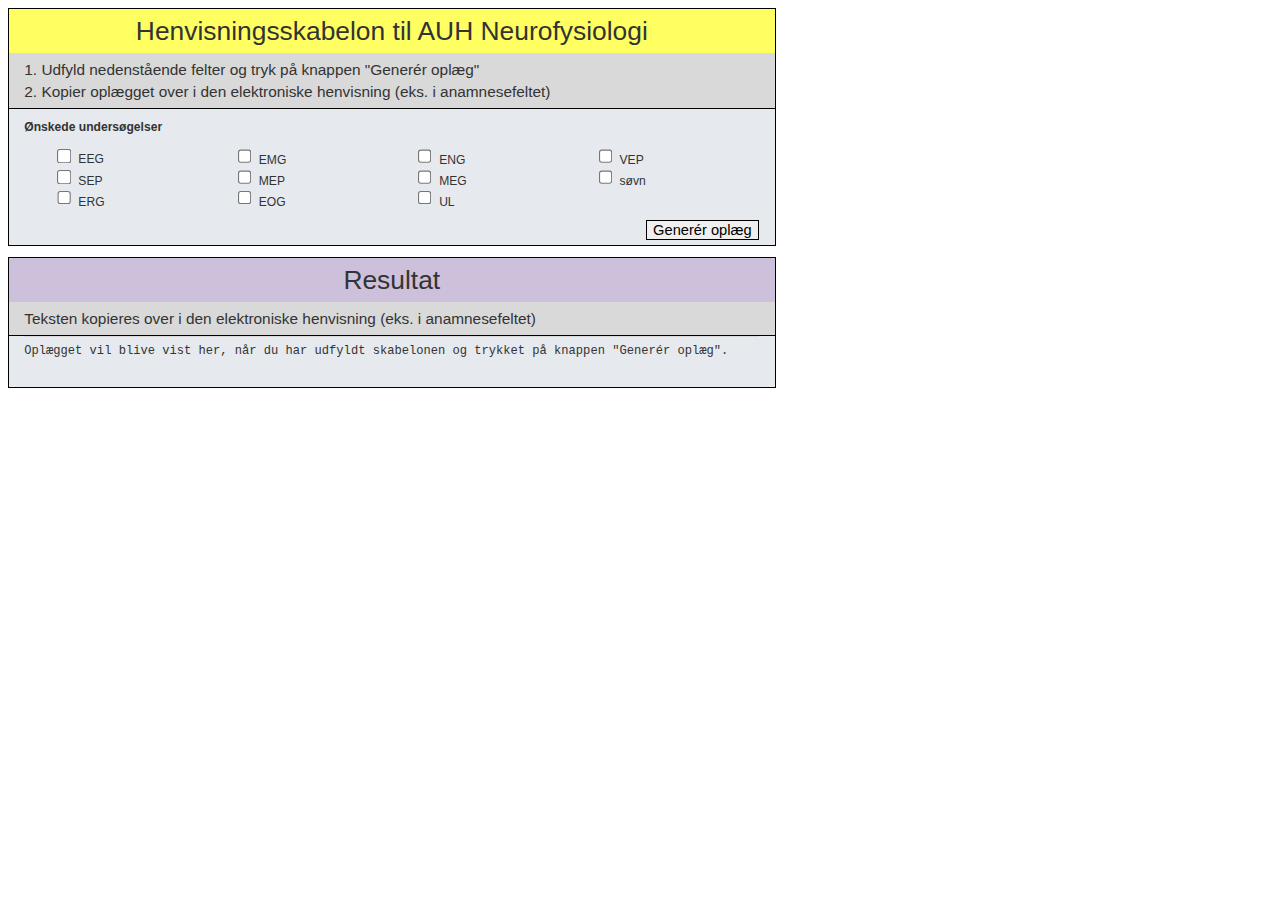
==== form.html @ c97fa2ed "Initial commit" ====
<!DOCTYPE html>
<html>
<head>
  <meta charset="utf-8">
  <meta name="viewport" content="width=device-width">
  <title>Henvisningsskabelon</title>
  
  <style>
    .nfk_outerContainer {width:700px;position:relative;font-size:11px;color:#333333;zoom:110%;}
    .nfk_outerContainer .nfk_element {min-height:20px;height:auto;border-top:thin solid #d9d9d9;line-height:20px;font-family:inherit;}
    .nfk_container {width:696px;background-color:#E6E9EE;position:relative;border:thin solid black;height:auto;float:left;box-sizing:content-box;font-family:"mariregular","Helvetica Neue",Helvetica,Arial,sans-serif !important;}

    .nfk_container .nfk_containerPadded {padding-left:2%;padding-right:2%}
    .nfk_container textarea {background-color:#ffffff;border:1px solid black;width:100%;height:80px;resize:none;padding:0px;}
    .nfk_title {text-align:center;height:40px;line-height:40px;font-size:24px;position:relative;background-color:#ffff61;}
    .nfk_instructions {text-align:left;line-height:20px;background-color:#d9d9d9;border-bottom:thin solid black;font-size:14px;padding-left:2%;padding-top:5px;padding-bottom:5px;}
    .nfk_rowSpacerShort {height:5px;clear:both;}
    .checkbox-grid li {display:block; float:left;font-weight:normal; width:25%; padding_left:2%;font-size:11px;text-align:left}

  </style>

  <script>
    function nfk_returnIfChecked(e, text) {
      if ( document.getElementById(e).checked == true ) {
        return text;
      } else {
        return '';
      } 
    }

    function emgChecked() {
      // Get the checkbox
      var checkbox = document.getElementById("checkboxEmg");
      // Get the output text
      var textarea = document.getElementById("textareaEmg");

      // If the checkbox is checked, display the output text
      if (checkbox.checked == true){
        textarea.style.display = "block";
      } 
      else {
        textarea.style.display = "none";
      }
    }


    function  generatePressed() {

      var checkboxEmg = document.getElementById("checkboxEmg");
      var lb = '<br />';
      var vl = '- - -';



      var textOut = 'Ønskede undersøgelser:'+lb+
      nfk_returnIfChecked("checkboxEmg", 'EMG'+lb);

      document.getElementById("textResult").innerHTML = textOut;;
      nfk_selectElementContents(document.getElementById('textResult'));
    }

    function nfk_selectElementContents(e) {
      var doc = document
      , text = e
      , range, selection
      ;    
        if (doc.body.createTextRange) { //ms
          range = doc.body.createTextRange();
          range.moveToElementText(text);
          range.select();
        } else if (window.getSelection) { //all others
          selection = window.getSelection();        
          range = doc.createRange();
          range.selectNodeContents(text);
          selection.removeAllRanges();
          selection.addRange(range);
        }
      }
    </script>



  </head>
  <body>
    <div class="nfk_outerContainer">
      <div class="nfk_container">

        <div class="nfk_title">Henvisningsskabelon til AUH Neurofysiologi</div>

        <div class="nfk_instructions">1. Udfyld nedenstående felter og tryk på knappen "Generér oplæg"<br>2. Kopier oplægget over i den elektroniske henvisning (eks. i anamnesefeltet)</div>

        <div style="margin-left:2%;font-weight:bold;font-size:11px;padding-top:10px;">Ønskede undersøgelser</div>

        <ul class="checkbox-grid">
          <li><input type="checkbox" id="EEG" name="EEG" value="EEG"><label for="EEG" style="padding-top:3px;"> EEG</label></li>
          <li><input type="checkbox" id="checkboxEmg" onclick="emgChecked()"><label for="checkboxEmg"> EMG</label></li>
          <li><input type="checkbox" id="ENG" name="ENG" value="ENG"><label for="ENG"> ENG</label></li>
          <li><input type="checkbox" id="VEP" name="VEP" value="VEP"><label for="VEP"> VEP</label></li>
          <li><input type="checkbox" id="SEP" name="SEP" value="SEP"><label for="SEP"> SEP</label></li>
          <li><input type="checkbox" id="MEP" name="MEP" value="MEP"><label for="MEP"> MEP</label></li>
          <li><input type="checkbox" id="MEG" name="MEG" value="MEG"><label for="MEG"> MEG</label></li>
          <li><input type="checkbox" id="søvn" name="søvn" value="søvn"><label for="søvn"> søvn</label></li>
          <li><input type="checkbox" id="ERG" name="ERG" value="ERG"><label for="ERG"> ERG</label></li>
          <li><input type="checkbox" id="EOG" name="EOG" value="EOG"><label for="EOG"> EOG</label></li>
          <li><input type="checkbox" id="UL" name="UL" value="UL"><label for="UL"> UL</label></li>
        </ul> 


        <div class="nfk_rowSpacerShort"></div>
        <textarea id="textareaEmg" style="display:none; height:85px; margin-left:2%; width:50%; border:thin solid black;" ></textarea>
        <div class="nfk_rowSpacerShort"></div>
        <input type="button" onclick="generatePressed()" value="Generér oplæg"  style="border: thin solid black; float:right; margin-right:2%;">

        <div class=nfk_rowSpacerShort></div>
      </div>
      <div class="nfk_rowSpacerShort"></div>
      <div class="nfk_rowSpacerShort"></div>
      <div class="nfk_container">

          <div class="nfk_title" style="background-color:#ccc0da">Resultat</div>
          <div class="nfk_instructions">Teksten kopieres over i den elektroniske henvisning (eks. i anamnesefeltet)</div>
                  <div class="nfk_containerPadded">
          <div class="nfk_element" id="textResult" style="height:auto;min-height:40px;line-height:16px;padding-top:5px;font-family:Courier, monospace;" id="esf_resultat">Oplægget vil blive vist her, når du har udfyldt skabelonen og trykket på knappen "Generér oplæg".
          </div>
        </div>
      </div>
    </div>
  </body>
  </html>











<!--        *****************DISCARD PILE*************



<div class="esf_elementGroup" style="height:auto;min-height:40px;line-height:16px;font-family:Courier, monospace;" id="esf_resultat">Oplægget vil blive vist her, når du har udfyldt skabelonen og trykket på knappen "Generér oplæg".
  </div>

    function emgChecked() {
      // Get the checkbox
      var checkbox = document.getElementById("checkboxEmg");
      // Get the output text
      var textarea = document.getElementById("textareaEmg");

      // If the checkbox is checked, display the output text
      if (checkbox.checked == true){
        textarea.style.display = "block";
      } 
      else {
        textarea.style.display = "none";
      }
    }

    function nfk_returnIfChecked(e, text) {
      if ( document.getElementById(e).checked == true ) {
        return text;
      } else {
        return '';
      } 
    }

    function  generatePressed() {

      var checkboxEmg = document.getElementById("checkboxEmg");
      var line_break = '<br />';
      var text_generated = 'Ønskede undersøgelser:'+line_break+
      nfk_returnIfChecked('checkboxEmg', '¨¨checkboxEmg'+line_break)+


      document.getElementById('textareaGenerated').innerHTML = text_generated;
    }

style="height: 85px; border: thin solid black;" 
    function esf_linebreak(input) {
      var esf_lb = '<br />';
      // Split line by line
      var lineByLine = input.split(esf_lb);
      // Loop through each line
      var runs = lineByLine.length;
      for ( i = 0; i < runs; i++ ) {
      // Insert linebreaks
      result = lineByLine[i].replace(esf_lb,'');
      if ( lineByLine[i].length > 65 ) {
        // If the line is too long then wrap it
        result = esf_wordwrap(lineByLine[i],65,esf_lb);
    } else if ( lineByLine[i].indexOf(": ") !== -1 ) {
        var freeWidth = 65-lineByLine[i].length;
        var lineSplit = lineByLine[i].split(': ');
        var ws = esf_makeWhitespace(freeWidth);
      if ( lineSplit[1] == ' ' ) { lineSplit[1] = '.'; }
      result = lineSplit[0]+':.'+ws+lineSplit[1];
    }
    lineByLine[i] = result;
  }
  result = lineByLine.join(esf_lb);
  result = result.split('¨').join('&nbsp;');
  var esf_vl = '- - -';
  esf_vl = esf_vl.split(' ').join('');
  result = result.split('- - -').join(esf_vl);
  return result;
}
<div class="esf_elementGroupShort esf_b">
<label for="esf_usEEG" class="esf_elementHalf" style="width:30%;text-align:right;">EEG&nbsp;&nbsp;</label><span class="esf_elementHalf" style="width:69%;">
<span class="esf_elementHalf" style="width:13.33%;text-align:left;"><input type="checkbox" id="esf_usEEG" onclick="esf_showIfAnyCheckbox(['esf_usEEG'], 'esf_EEGBoks');"></span><label for="esf_usVEP" class="esf_elementHalf" style="width:35.33%;text-align:right;">VEP&nbsp;&nbsp;</label><span class="esf_elementHalf" style="width:5%;text-align:left;"><input type="checkbox" id="esf_usVEP"></span><label for="esf_usNerveledningEMG" class="esf_elementHalf" style="width:41%;text-align:right;">Nerveledning/checkboxEmg</label><span class="esf_elementHalf" style="width:5.33%;text-align:right;"><input type="checkbox" id="esf_usNerveledningEMG" onclick="esf_showIfAnyCheckbox(['esf_usNerveledningEMG', 'esf_usNerveledningCTS', 'esf_usSmallFibre'], 'esf_NerveledningNerveledningSmallFibreBoks');"></span></span>
</div>






-->
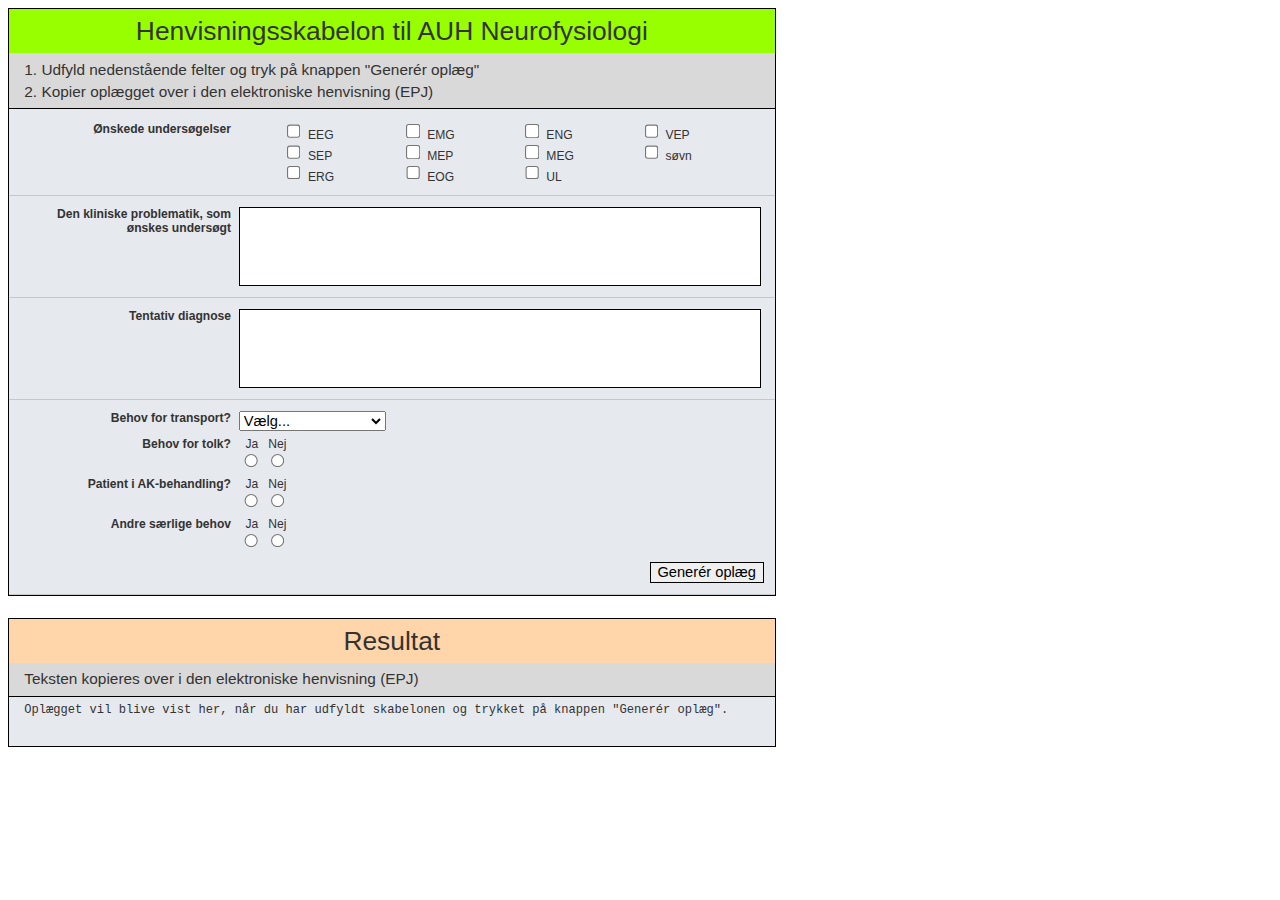
==== commit 029fecea: "Add files via upload" ====
--- a/form.html
+++ b/form.html
@@ -1,221 +1,321 @@
-<!DOCTYPE html>
-<html>
-<head>
-  <meta charset="utf-8">
-  <meta name="viewport" content="width=device-width">
-  <title>Henvisningsskabelon</title>
-  
-  <style>
-    .nfk_outerContainer {width:700px;position:relative;font-size:11px;color:#333333;zoom:110%;}
-    .nfk_outerContainer .nfk_element {min-height:20px;height:auto;border-top:thin solid #d9d9d9;line-height:20px;font-family:inherit;}
-    .nfk_container {width:696px;background-color:#E6E9EE;position:relative;border:thin solid black;height:auto;float:left;box-sizing:content-box;font-family:"mariregular","Helvetica Neue",Helvetica,Arial,sans-serif !important;}
-
-    .nfk_container .nfk_containerPadded {padding-left:2%;padding-right:2%}
-    .nfk_container textarea {background-color:#ffffff;border:1px solid black;width:100%;height:80px;resize:none;padding:0px;}
-    .nfk_title {text-align:center;height:40px;line-height:40px;font-size:24px;position:relative;background-color:#ffff61;}
-    .nfk_instructions {text-align:left;line-height:20px;background-color:#d9d9d9;border-bottom:thin solid black;font-size:14px;padding-left:2%;padding-top:5px;padding-bottom:5px;}
-    .nfk_rowSpacerShort {height:5px;clear:both;}
-    .checkbox-grid li {display:block; float:left;font-weight:normal; width:25%; padding_left:2%;font-size:11px;text-align:left}
-
-  </style>
-
-  <script>
-    function nfk_returnIfChecked(e, text) {
-      if ( document.getElementById(e).checked == true ) {
-        return text;
-      } else {
-        return '';
-      } 
-    }
-
-    function emgChecked() {
-      // Get the checkbox
-      var checkbox = document.getElementById("checkboxEmg");
-      // Get the output text
-      var textarea = document.getElementById("textareaEmg");
-
-      // If the checkbox is checked, display the output text
-      if (checkbox.checked == true){
-        textarea.style.display = "block";
-      } 
-      else {
-        textarea.style.display = "none";
-      }
-    }
-
-
-    function  generatePressed() {
-
-      var checkboxEmg = document.getElementById("checkboxEmg");
-      var lb = '<br />';
-      var vl = '- - -';
-
-
-
-      var textOut = 'Ønskede undersøgelser:'+lb+
-      nfk_returnIfChecked("checkboxEmg", 'EMG'+lb);
-
-      document.getElementById("textResult").innerHTML = textOut;;
-      nfk_selectElementContents(document.getElementById('textResult'));
-    }
-
-    function nfk_selectElementContents(e) {
-      var doc = document
-      , text = e
-      , range, selection
-      ;    
-        if (doc.body.createTextRange) { //ms
-          range = doc.body.createTextRange();
-          range.moveToElementText(text);
-          range.select();
-        } else if (window.getSelection) { //all others
-          selection = window.getSelection();        
-          range = doc.createRange();
-          range.selectNodeContents(text);
-          selection.removeAllRanges();
-          selection.addRange(range);
-        }
-      }
-    </script>
-
-
-
-  </head>
-  <body>
-    <div class="nfk_outerContainer">
-      <div class="nfk_container">
-
-        <div class="nfk_title">Henvisningsskabelon til AUH Neurofysiologi</div>
-
-        <div class="nfk_instructions">1. Udfyld nedenstående felter og tryk på knappen "Generér oplæg"<br>2. Kopier oplægget over i den elektroniske henvisning (eks. i anamnesefeltet)</div>
-
-        <div style="margin-left:2%;font-weight:bold;font-size:11px;padding-top:10px;">Ønskede undersøgelser</div>
-
-        <ul class="checkbox-grid">
-          <li><input type="checkbox" id="EEG" name="EEG" value="EEG"><label for="EEG" style="padding-top:3px;"> EEG</label></li>
-          <li><input type="checkbox" id="checkboxEmg" onclick="emgChecked()"><label for="checkboxEmg"> EMG</label></li>
-          <li><input type="checkbox" id="ENG" name="ENG" value="ENG"><label for="ENG"> ENG</label></li>
-          <li><input type="checkbox" id="VEP" name="VEP" value="VEP"><label for="VEP"> VEP</label></li>
-          <li><input type="checkbox" id="SEP" name="SEP" value="SEP"><label for="SEP"> SEP</label></li>
-          <li><input type="checkbox" id="MEP" name="MEP" value="MEP"><label for="MEP"> MEP</label></li>
-          <li><input type="checkbox" id="MEG" name="MEG" value="MEG"><label for="MEG"> MEG</label></li>
-          <li><input type="checkbox" id="søvn" name="søvn" value="søvn"><label for="søvn"> søvn</label></li>
-          <li><input type="checkbox" id="ERG" name="ERG" value="ERG"><label for="ERG"> ERG</label></li>
-          <li><input type="checkbox" id="EOG" name="EOG" value="EOG"><label for="EOG"> EOG</label></li>
-          <li><input type="checkbox" id="UL" name="UL" value="UL"><label for="UL"> UL</label></li>
-        </ul> 
-
-
-        <div class="nfk_rowSpacerShort"></div>
-        <textarea id="textareaEmg" style="display:none; height:85px; margin-left:2%; width:50%; border:thin solid black;" ></textarea>
-        <div class="nfk_rowSpacerShort"></div>
-        <input type="button" onclick="generatePressed()" value="Generér oplæg"  style="border: thin solid black; float:right; margin-right:2%;">
-
-        <div class=nfk_rowSpacerShort></div>
-      </div>
-      <div class="nfk_rowSpacerShort"></div>
-      <div class="nfk_rowSpacerShort"></div>
-      <div class="nfk_container">
-
-          <div class="nfk_title" style="background-color:#ccc0da">Resultat</div>
-          <div class="nfk_instructions">Teksten kopieres over i den elektroniske henvisning (eks. i anamnesefeltet)</div>
-                  <div class="nfk_containerPadded">
-          <div class="nfk_element" id="textResult" style="height:auto;min-height:40px;line-height:16px;padding-top:5px;font-family:Courier, monospace;" id="esf_resultat">Oplægget vil blive vist her, når du har udfyldt skabelonen og trykket på knappen "Generér oplæg".
-          </div>
-        </div>
-      </div>
-    </div>
-  </body>
-  </html>
-
-
-
-
-
-
-
-
-
-
-
-<!--        *****************DISCARD PILE*************
-
-
-
-<div class="esf_elementGroup" style="height:auto;min-height:40px;line-height:16px;font-family:Courier, monospace;" id="esf_resultat">Oplægget vil blive vist her, når du har udfyldt skabelonen og trykket på knappen "Generér oplæg".
-  </div>
-
-    function emgChecked() {
-      // Get the checkbox
-      var checkbox = document.getElementById("checkboxEmg");
-      // Get the output text
-      var textarea = document.getElementById("textareaEmg");
-
-      // If the checkbox is checked, display the output text
-      if (checkbox.checked == true){
-        textarea.style.display = "block";
-      } 
-      else {
-        textarea.style.display = "none";
-      }
-    }
-
-    function nfk_returnIfChecked(e, text) {
-      if ( document.getElementById(e).checked == true ) {
-        return text;
-      } else {
-        return '';
-      } 
-    }
-
-    function  generatePressed() {
-
-      var checkboxEmg = document.getElementById("checkboxEmg");
-      var line_break = '<br />';
-      var text_generated = 'Ønskede undersøgelser:'+line_break+
-      nfk_returnIfChecked('checkboxEmg', '¨¨checkboxEmg'+line_break)+
-
-
-      document.getElementById('textareaGenerated').innerHTML = text_generated;
-    }
-
-style="height: 85px; border: thin solid black;" 
-    function esf_linebreak(input) {
-      var esf_lb = '<br />';
-      // Split line by line
-      var lineByLine = input.split(esf_lb);
-      // Loop through each line
-      var runs = lineByLine.length;
-      for ( i = 0; i < runs; i++ ) {
-      // Insert linebreaks
-      result = lineByLine[i].replace(esf_lb,'');
-      if ( lineByLine[i].length > 65 ) {
-        // If the line is too long then wrap it
-        result = esf_wordwrap(lineByLine[i],65,esf_lb);
-    } else if ( lineByLine[i].indexOf(": ") !== -1 ) {
-        var freeWidth = 65-lineByLine[i].length;
-        var lineSplit = lineByLine[i].split(': ');
-        var ws = esf_makeWhitespace(freeWidth);
-      if ( lineSplit[1] == ' ' ) { lineSplit[1] = '.'; }
-      result = lineSplit[0]+':.'+ws+lineSplit[1];
-    }
-    lineByLine[i] = result;
-  }
-  result = lineByLine.join(esf_lb);
-  result = result.split('¨').join('&nbsp;');
-  var esf_vl = '- - -';
-  esf_vl = esf_vl.split(' ').join('');
-  result = result.split('- - -').join(esf_vl);
-  return result;
-}
-<div class="esf_elementGroupShort esf_b">
-<label for="esf_usEEG" class="esf_elementHalf" style="width:30%;text-align:right;">EEG&nbsp;&nbsp;</label><span class="esf_elementHalf" style="width:69%;">
-<span class="esf_elementHalf" style="width:13.33%;text-align:left;"><input type="checkbox" id="esf_usEEG" onclick="esf_showIfAnyCheckbox(['esf_usEEG'], 'esf_EEGBoks');"></span><label for="esf_usVEP" class="esf_elementHalf" style="width:35.33%;text-align:right;">VEP&nbsp;&nbsp;</label><span class="esf_elementHalf" style="width:5%;text-align:left;"><input type="checkbox" id="esf_usVEP"></span><label for="esf_usNerveledningEMG" class="esf_elementHalf" style="width:41%;text-align:right;">Nerveledning/checkboxEmg</label><span class="esf_elementHalf" style="width:5.33%;text-align:right;"><input type="checkbox" id="esf_usNerveledningEMG" onclick="esf_showIfAnyCheckbox(['esf_usNerveledningEMG', 'esf_usNerveledningCTS', 'esf_usSmallFibre'], 'esf_NerveledningNerveledningSmallFibreBoks');"></span></span>
-</div>
-
-
-
-
-
-
--->
+<!DOCTYPE html>
+<html>
+<head>
+	<meta charset="utf-8">
+	<meta name="viewport" content="width=device-width">
+	<title>Henvisningsskabelon</title>
+
+	<style>
+		.nfk_outerContainer {width:700px;position:relative;font-size:11px;color:#333333;zoom:110%;}
+
+		.nfk_container {width:696px;background-color:#E6E9EE;position:relative;border:thin solid black;height:auto;float:left;box-sizing:content-box;font-family:"mariregular","Helvetica Neue",Helvetica,Arial,sans-serif !important;}
+		.nfk_container .nfk_centerCol {padding-left:2%;padding-right:2%;width:96%}
+		.nfk_container .nfk_leftCol {padding-left:2%;padding-right:1%;width:27%; float:left;text-align:right;background-color:#E6E9EE}
+		.nfk_container .nfk_rightCol {padding-left:0%;padding-right:2%;width:68%; float:right;text-align:left;background-color:#E6E9EE}
+		.nfk_container .nfk_containerPadded {padding-left:2%;padding-right:2%}
+		.nfk_container textarea {background-color:#ffffff;border:1px solid black;width:100%;height:80px;resize:none;padding:0px;}
+		.nfk_title {text-align:center;height:40px;line-height:40px;font-size:24px;position:relative;background-color:#97FF00;}
+		.nfk_instructions {text-align:left;line-height:20px;background-color:#DAD9D9;border-bottom:thin solid black;font-size:14px;padding-top:5px;padding-bottom:5px;}
+		.nfk_rowSpacerMed {height:10px;clear:both;}
+		.nfk_rowSpacerShort {height:5px;clear:both;}
+		.nfk_rowSpacerLine {height:1px;background-color:#C8C8C8;}
+
+		.checkbox-grid li {display:block; float:left;font-weight:normal; width:25%; padding_left:0%;font-size:11px;text-align:left}
+
+	</style>
+
+	<script>
+		function nfk_returnIfChecked(e, text) {
+			if ( document.getElementById(e).checked == true ) {
+				return text;
+			} else {
+				return '';
+			} 
+		}
+
+		function emgChecked() {
+      // Get the checkbox
+      var checkbox = document.getElementById("checkboxEmg");
+      // Get the output text
+      var textarea = document.getElementById("textareaEmg");
+
+      // If the checkbox is checked, display the output text
+      if (checkbox.checked == true){
+      	textarea.style.display = "block";
+      } 
+      else {
+      	textarea.style.display = "none";
+      }
+  }
+  function esf_returnIfSet(e, text) {
+  	if ( e.value.length > 0 ) {
+  		return text;
+  	} else {
+  		return '';
+  	}
+  }
+  function  generatePressed() {
+
+  	var checkboxEmg = document.getElementById("checkboxEmg");
+  	var lb = '<br />';
+  	var vl = '- - -';
+  	var textareaProblematik = document.getElementById('textareaProblematik');
+  	var textareaTentativ = document.getElementById('textareaTentativ');
+
+  	var textOut = 'Ønskede undersøgelser:'+lb+
+  	nfk_returnIfChecked("EEG", 'EEG'+lb)+
+  	nfk_returnIfChecked("EMG", 'EMG'+lb)+
+  	nfk_returnIfChecked("ENG", 'ENG'+lb)+
+  	nfk_returnIfChecked("VEP", 'VEP'+lb)+
+  	nfk_returnIfChecked("SEP", 'SEP'+lb)+
+  	nfk_returnIfChecked("MEP", 'MEP'+lb)+
+  	nfk_returnIfChecked("MEG", 'MEG'+lb)+
+  	nfk_returnIfChecked("søvn", 'søvn'+lb)+
+  	nfk_returnIfChecked("ERG", 'ERG'+lb)+
+  	nfk_returnIfChecked("EOG", 'EOG'+lb)+
+  	nfk_returnIfChecked("UL", 'UL'+lb)+
+
+  	esf_returnIfSet(textareaProblematik, lb+"Kliniske problematik:"+lb+textareaProblematik.value)+
+
+  	esf_returnIfSet(textareaTentativ, lb+lb+"Tentativ diagnose:"+lb+textareaTentativ.value)
+
+
+
+  	;
+
+  	document.getElementById("textResult").innerHTML = textOut;;
+  	nfk_selectElementContents(document.getElementById('textResult'));
+  }
+
+  function nfk_selectElementContents(e) {
+  	var doc = document
+  	, text = e
+  	, range, selection
+  	;    
+        if (doc.body.createTextRange) { //ms
+        	range = doc.body.createTextRange();
+        	range.moveToElementText(text);
+        	range.select();
+        } else if (window.getSelection) { //all others
+        	selection = window.getSelection();        
+        	range = doc.createRange();
+        	range.selectNodeContents(text);
+        	selection.removeAllRanges();
+        	selection.addRange(range);
+        }
+    }
+</script>
+
+
+
+</head>
+<body>
+	<div class="nfk_outerContainer">
+		<div class="nfk_container">
+
+			<div class="nfk_title">Henvisningsskabelon til AUH Neurofysiologi</div>
+
+			<div class="nfk_instructions nfk_centerCol">1. Udfyld nedenstående felter og tryk på knappen "Generér oplæg"<br>2. Kopier oplægget over i den elektroniske henvisning (EPJ)</div>
+
+			<div class="nfk_leftCol"style="font-weight:bold;font-size:11px;padding-top:12px;">Ønskede undersøgelser </div>
+
+			<div class="nfk_rightCol">
+				<ul class="checkbox-grid">
+					<li><input type="checkbox" id="EEG" name="EEG" value="EEG"><label for="EEG"> EEG</label></li>
+					<li><input type="checkbox" id="EMG" name="EMG" value="EMG"><label for="EMG"> EMG</label></li>
+					<li><input type="checkbox" id="ENG" name="ENG" value="ENG"><label for="ENG"> ENG</label></li>
+					<li><input type="checkbox" id="VEP" name="VEP" value="VEP"><label for="VEP"> VEP</label></li>
+					<li><input type="checkbox" id="SEP" name="SEP" value="SEP"><label for="SEP"> SEP</label></li>
+					<li><input type="checkbox" id="MEP" name="MEP" value="MEP"><label for="MEP"> MEP</label></li>
+					<li><input type="checkbox" id="MEG" name="MEG" value="MEG"><label for="MEG"> MEG</label></li>
+					<li><input type="checkbox" id="søvn" name="søvn" value="søvn"><label for="søvn"> søvn</label></li>
+					<li><input type="checkbox" id="ERG" name="ERG" value="ERG"><label for="ERG"> ERG</label></li>
+					<li><input type="checkbox" id="EOG" name="EOG" value="EOG"><label for="EOG"> EOG</label></li>
+					<li><input type="checkbox" id="UL" name="UL" value="UL"><label for="UL"> UL</label></li>
+				</ul> 
+			</div>
+
+			<div class="nfk_rowSpacerMed"></div>
+			<div class=nfk_rowSpacerLine></div>
+			<div class="nfk_rowSpacerMed"></div>
+			<div class="nfk_leftCol"style="font-weight:bold;font-size:11px">Den kliniske problematik, som ønskes undersøgt</div>
+			<div class="nfk_rightCol">
+				<textarea id="textareaProblematik" style="display:block; height:70px; width:fill; border:thin solid black;" ></textarea>
+			</div>
+
+			<div class="nfk_rowSpacerMed"></div>
+			<div class=nfk_rowSpacerLine></div>
+			<div class="nfk_rowSpacerMed"></div>
+			<div class="nfk_leftCol"style="font-weight:bold;font-size:11px">Tentativ diagnose</div>
+			<div class="nfk_rightCol">
+				<textarea id="textareaTentativ" style="display:block; height:70px; width:fill; border:thin solid black;" ></textarea>
+			</div>
+
+			<div class="nfk_rowSpacerMed"></div>
+			<div class=nfk_rowSpacerLine></div>
+			<div class="nfk_rowSpacerMed"></div>
+
+
+			<div class="nfk_leftCol"style="font-weight:bold;font-size:11px">Behov for transport?</div>
+			<select id="transportBehov" onchange="">
+				<option value="Vælg...">Vælg...</option>
+				<option value="Ingen">Ingen</option>
+				<option value="Liggende transport">Liggende transport</option>
+				<option value="Siddende transport">Siddende transport</option>
+			</select>
+
+
+			<div class="nfk_rowSpacerShort"></div>
+
+
+			<div class="nfk_leftCol"style="font-weight:bold;font-size:11px">Behov for tolk?</div>
+
+			<div class="nfk_rightCol">
+				&nbsp; Ja  &nbsp;   Nej  <br>
+				<input type="radio" name="tolkJa" value="Ja" onclick=""> <input type="radio" name="tolkNej" value="Nej" onclick="">
+			</div>
+
+
+			<div class="nfk_rowSpacerShort"></div>
+
+
+			<div class="nfk_leftCol"style="font-weight:bold;font-size:11px">Patient i AK-behandling?</div>
+
+			<div class="nfk_rightCol">
+				&nbsp; Ja  &nbsp;   Nej  <br>
+				<input type="radio" name="akJa" value="Ja" onclick=""> <input type="radio" name="akNej" value="Nej" onclick="">
+			</div>
+
+			<div class="nfk_rowSpacerShort"></div>
+
+			<div class="nfk_leftCol"style="font-weight:bold;font-size:11px">Andre særlige behov</div>
+			<div class="nfk_rightCol">
+				&nbsp; Ja  &nbsp;   Nej  <br>
+				<input type="radio" name="andetJa" value="Ja" onclick=""> <input type="radio" name="andetNej" value="Nej" onclick="">
+
+
+			</div>
+
+			<textarea id="textareaAndet" style="display:none; height:70px; width:fill; border:thin solid black;" ></textarea>
+
+
+			<div class=nfk_rowSpacerLine></div>	
+
+			<div class="nfk_rowSpacerMed"></div>
+			<input type="button" onclick="generatePressed()" value="Generér oplæg"  style="border: thin solid black; float:right; margin-right:10px;">
+			<div class=nfk_rowSpacerMed></div>
+			<div class=nfk_rowSpacerLine></div>	
+			
+
+
+
+
+
+		</div>
+
+			<div class="nfk_rowSpacerMed"></div>
+			<div class="nfk_rowSpacerMed"></div>
+
+		<div class="nfk_container">
+
+			<div class="nfk_title" style="background-color:#FFD5A9">Resultat</div>
+			<div class="nfk_instructions nfk_centerCol">Teksten kopieres over i den elektroniske henvisning (EPJ)</div>
+			<div class="nfk_centerCol" id="textResult" style="height:auto;min-height:40px;line-height:16px;padding-top:5px;font-family:Courier, monospace;" id="esf_resultat">Oplægget vil blive vist her, når du har udfyldt skabelonen og trykket på knappen "Generér oplæg".
+			</div>
+		</div>
+
+	</div>
+</body>
+</html>
+
+
+
+
+
+
+
+
+
+
+
+<!--        *****************DISCARD PILE*************
+
+			<textarea id="textareaEmg" style="display:none; height:70px; width:fill; border:thin solid black;" ></textarea>
+
+<div class="esf_elementGroup" style="height:auto;min-height:40px;line-height:16px;font-family:Courier, monospace;" id="esf_resultat">Oplægget vil blive vist her, når du har udfyldt skabelonen og trykket på knappen "Generér oplæg".
+  </div>
+
+    function emgChecked() {
+      // Get the checkbox
+      var checkbox = document.getElementById("checkboxEmg");
+      // Get the output text
+      var textarea = document.getElementById("textareaEmg");
+
+      // If the checkbox is checked, display the output text
+      if (checkbox.checked == true){
+        textarea.style.display = "block";
+      } 
+      else {
+        textarea.style.display = "none";
+      }
+    }
+
+    function nfk_returnIfChecked(e, text) {
+      if ( document.getElementById(e).checked == true ) {
+        return text;
+      } else {
+        return '';
+      } 
+    }
+
+    function  generatePressed() {
+
+      var checkboxEmg = document.getElementById("checkboxEmg");
+      var line_break = '<br />';
+      var text_generated = 'Ønskede undersøgelser:'+line_break+
+      nfk_returnIfChecked('checkboxEmg', '¨¨checkboxEmg'+line_break)+
+
+
+      document.getElementById('textareaGenerated').innerHTML = text_generated;
+    }
+
+style="height: 85px; border: thin solid black;" 
+    function esf_linebreak(input) {
+      var esf_lb = '<br />';
+      // Split line by line
+      var lineByLine = input.split(esf_lb);
+      // Loop through each line
+      var runs = lineByLine.length;
+      for ( i = 0; i < runs; i++ ) {
+      // Insert linebreaks
+      result = lineByLine[i].replace(esf_lb,'');
+      if ( lineByLine[i].length > 65 ) {
+        // If the line is too long then wrap it
+        result = esf_wordwrap(lineByLine[i],65,esf_lb);
+    } else if ( lineByLine[i].indexOf(": ") !== -1 ) {
+        var freeWidth = 65-lineByLine[i].length;
+        var lineSplit = lineByLine[i].split(': ');
+        var ws = esf_makeWhitespace(freeWidth);
+      if ( lineSplit[1] == ' ' ) { lineSplit[1] = '.'; }
+      result = lineSplit[0]+':.'+ws+lineSplit[1];
+    }
+    lineByLine[i] = result;
+  }
+  result = lineByLine.join(esf_lb);
+  result = result.split('¨').join('&nbsp;');
+  var esf_vl = '- - -';
+  esf_vl = esf_vl.split(' ').join('');
+  result = result.split('- - -').join(esf_vl);
+  return result;
+}
+<div class="esf_elementGroupShort esf_b">
+<label for="esf_usEEG" class="esf_elementHalf" style="width:30%;text-align:right;">EEG&nbsp;&nbsp;</label><span class="esf_elementHalf" style="width:69%;">
+<span class="esf_elementHalf" style="width:13.33%;text-align:left;"><input type="checkbox" id="esf_usEEG" onclick="esf_showIfAnyCheckbox(['esf_usEEG'], 'esf_EEGBoks');"></span><label for="esf_usVEP" class="esf_elementHalf" style="width:35.33%;text-align:right;">VEP&nbsp;&nbsp;</label><span class="esf_elementHalf" style="width:5%;text-align:left;"><input type="checkbox" id="esf_usVEP"></span><label for="esf_usNerveledningEMG" class="esf_elementHalf" style="width:41%;text-align:right;">Nerveledning/checkboxEmg</label><span class="esf_elementHalf" style="width:5.33%;text-align:right;"><input type="checkbox" id="esf_usNerveledningEMG" onclick="esf_showIfAnyCheckbox(['esf_usNerveledningEMG', 'esf_usNerveledningCTS', 'esf_usSmallFibre'], 'esf_NerveledningNerveledningSmallFibreBoks');"></span></span>
+</div>
+
+
+
+
+
+
+-->
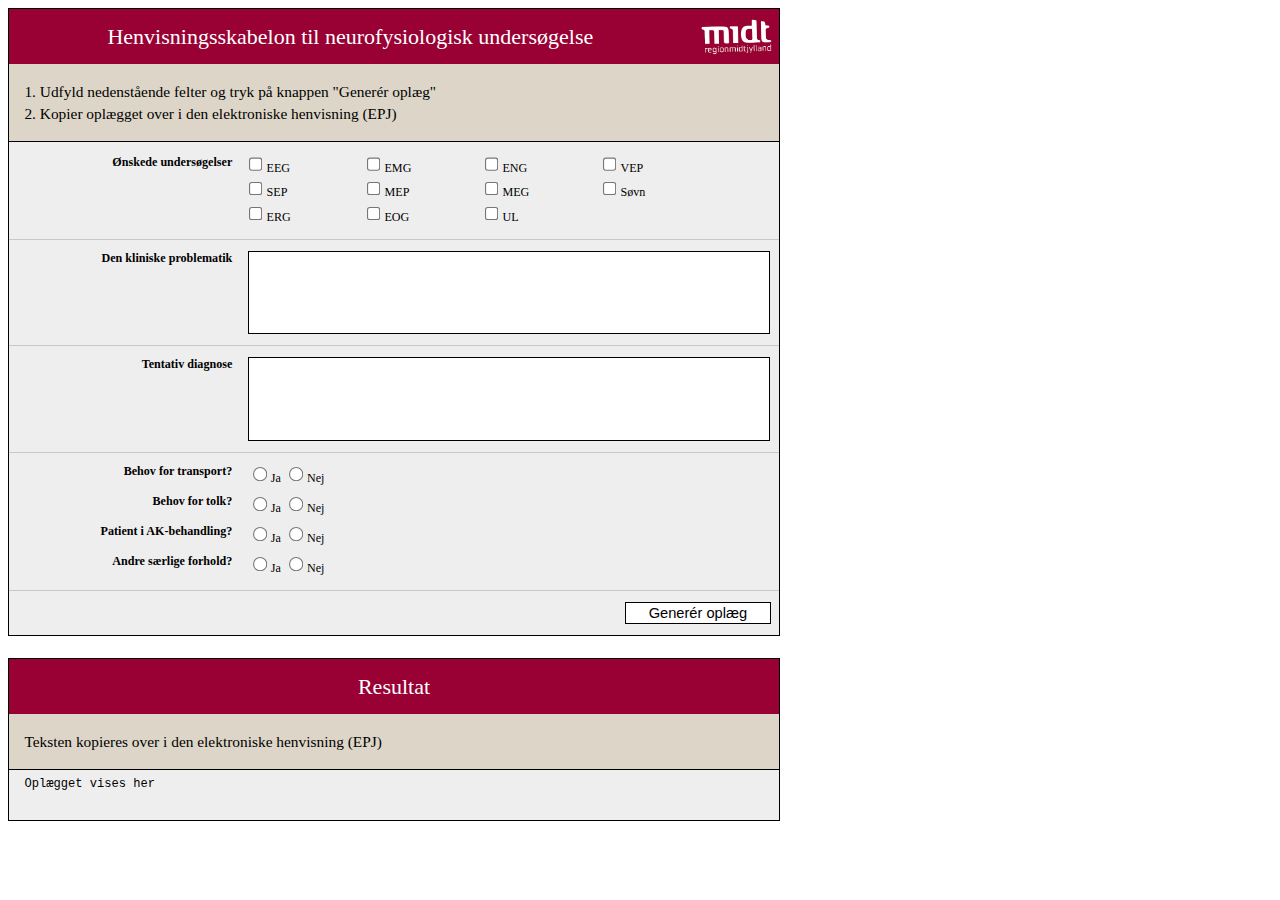
==== commit c403be61: "Add files via upload" ====
--- a/form.html
+++ b/form.html
@@ -1,266 +1,125 @@
 <!DOCTYPE html>
 <html>
 <head>
-	<meta charset="utf-8">
-	<meta name="viewport" content="width=device-width">
-	<title>Henvisningsskabelon</title>
-
-	<style>
-		.nfk_outerContainer {width:700px;position:relative;font-size:11px;color:#333333;zoom:110%;}
-
-		.nfk_container {width:696px;background-color:#E6E9EE;position:relative;border:thin solid black;height:auto;float:left;box-sizing:content-box;font-family:"mariregular","Helvetica Neue",Helvetica,Arial,sans-serif !important;}
-		.nfk_container .nfk_centerCol {padding-left:2%;padding-right:2%;width:96%}
-		.nfk_container .nfk_leftCol {padding-left:2%;padding-right:1%;width:27%; float:left;text-align:right;background-color:#E6E9EE}
-		.nfk_container .nfk_rightCol {padding-left:0%;padding-right:2%;width:68%; float:right;text-align:left;background-color:#E6E9EE}
-		.nfk_container .nfk_containerPadded {padding-left:2%;padding-right:2%}
-		.nfk_container textarea {background-color:#ffffff;border:1px solid black;width:100%;height:80px;resize:none;padding:0px;}
-		.nfk_title {text-align:center;height:40px;line-height:40px;font-size:24px;position:relative;background-color:#97FF00;}
-		.nfk_instructions {text-align:left;line-height:20px;background-color:#DAD9D9;border-bottom:thin solid black;font-size:14px;padding-top:5px;padding-bottom:5px;}
-		.nfk_rowSpacerMed {height:10px;clear:both;}
-		.nfk_rowSpacerShort {height:5px;clear:both;}
-		.nfk_rowSpacerLine {height:1px;background-color:#C8C8C8;}
-
-		.checkbox-grid li {display:block; float:left;font-weight:normal; width:25%; padding_left:0%;font-size:11px;text-align:left}
-
-	</style>
-
-	<script>
-		function nfk_returnIfChecked(e, text) {
-			if ( document.getElementById(e).checked == true ) {
-				return text;
-			} else {
-				return '';
-			} 
-		}
-
-		function emgChecked() {
-      // Get the checkbox
-      var checkbox = document.getElementById("checkboxEmg");
-      // Get the output text
-      var textarea = document.getElementById("textareaEmg");
-
-      // If the checkbox is checked, display the output text
-      if (checkbox.checked == true){
-      	textarea.style.display = "block";
-      } 
-      else {
-      	textarea.style.display = "none";
-      }
-  }
-  function esf_returnIfSet(e, text) {
-  	if ( e.value.length > 0 ) {
-  		return text;
-  	} else {
-  		return '';
-  	}
-  }
-  function  generatePressed() {
-
-  	var checkboxEmg = document.getElementById("checkboxEmg");
-  	var lb = '<br />';
-  	var vl = '- - -';
-  	var textareaProblematik = document.getElementById('textareaProblematik');
-  	var textareaTentativ = document.getElementById('textareaTentativ');
-
-  	var textOut = 'Ønskede undersøgelser:'+lb+
-  	nfk_returnIfChecked("EEG", 'EEG'+lb)+
-  	nfk_returnIfChecked("EMG", 'EMG'+lb)+
-  	nfk_returnIfChecked("ENG", 'ENG'+lb)+
-  	nfk_returnIfChecked("VEP", 'VEP'+lb)+
-  	nfk_returnIfChecked("SEP", 'SEP'+lb)+
-  	nfk_returnIfChecked("MEP", 'MEP'+lb)+
-  	nfk_returnIfChecked("MEG", 'MEG'+lb)+
-  	nfk_returnIfChecked("søvn", 'søvn'+lb)+
-  	nfk_returnIfChecked("ERG", 'ERG'+lb)+
-  	nfk_returnIfChecked("EOG", 'EOG'+lb)+
-  	nfk_returnIfChecked("UL", 'UL'+lb)+
-
-  	esf_returnIfSet(textareaProblematik, lb+"Kliniske problematik:"+lb+textareaProblematik.value)+
-
-  	esf_returnIfSet(textareaTentativ, lb+lb+"Tentativ diagnose:"+lb+textareaTentativ.value)
-
-
-
-  	;
-
-  	document.getElementById("textResult").innerHTML = textOut;;
-  	nfk_selectElementContents(document.getElementById('textResult'));
-  }
-
-  function nfk_selectElementContents(e) {
-  	var doc = document
-  	, text = e
-  	, range, selection
-  	;    
-        if (doc.body.createTextRange) { //ms
-        	range = doc.body.createTextRange();
-        	range.moveToElementText(text);
-        	range.select();
-        } else if (window.getSelection) { //all others
-        	selection = window.getSelection();        
-        	range = doc.createRange();
-        	range.selectNodeContents(text);
-        	selection.removeAllRanges();
-        	selection.addRange(range);
-        }
-    }
-</script>
-
-
-
-</head>
-<body>
-	<div class="nfk_outerContainer">
-		<div class="nfk_container">
-
-			<div class="nfk_title">Henvisningsskabelon til AUH Neurofysiologi</div>
-
-			<div class="nfk_instructions nfk_centerCol">1. Udfyld nedenstående felter og tryk på knappen "Generér oplæg"<br>2. Kopier oplægget over i den elektroniske henvisning (EPJ)</div>
-
-			<div class="nfk_leftCol"style="font-weight:bold;font-size:11px;padding-top:12px;">Ønskede undersøgelser </div>
-
-			<div class="nfk_rightCol">
-				<ul class="checkbox-grid">
-					<li><input type="checkbox" id="EEG" name="EEG" value="EEG"><label for="EEG"> EEG</label></li>
-					<li><input type="checkbox" id="EMG" name="EMG" value="EMG"><label for="EMG"> EMG</label></li>
-					<li><input type="checkbox" id="ENG" name="ENG" value="ENG"><label for="ENG"> ENG</label></li>
-					<li><input type="checkbox" id="VEP" name="VEP" value="VEP"><label for="VEP"> VEP</label></li>
-					<li><input type="checkbox" id="SEP" name="SEP" value="SEP"><label for="SEP"> SEP</label></li>
-					<li><input type="checkbox" id="MEP" name="MEP" value="MEP"><label for="MEP"> MEP</label></li>
-					<li><input type="checkbox" id="MEG" name="MEG" value="MEG"><label for="MEG"> MEG</label></li>
-					<li><input type="checkbox" id="søvn" name="søvn" value="søvn"><label for="søvn"> søvn</label></li>
-					<li><input type="checkbox" id="ERG" name="ERG" value="ERG"><label for="ERG"> ERG</label></li>
-					<li><input type="checkbox" id="EOG" name="EOG" value="EOG"><label for="EOG"> EOG</label></li>
-					<li><input type="checkbox" id="UL" name="UL" value="UL"><label for="UL"> UL</label></li>
-				</ul> 
-			</div>
-
-			<div class="nfk_rowSpacerMed"></div>
-			<div class=nfk_rowSpacerLine></div>
-			<div class="nfk_rowSpacerMed"></div>
-			<div class="nfk_leftCol"style="font-weight:bold;font-size:11px">Den kliniske problematik, som ønskes undersøgt</div>
-			<div class="nfk_rightCol">
-				<textarea id="textareaProblematik" style="display:block; height:70px; width:fill; border:thin solid black;" ></textarea>
-			</div>
-
-			<div class="nfk_rowSpacerMed"></div>
-			<div class=nfk_rowSpacerLine></div>
-			<div class="nfk_rowSpacerMed"></div>
-			<div class="nfk_leftCol"style="font-weight:bold;font-size:11px">Tentativ diagnose</div>
-			<div class="nfk_rightCol">
-				<textarea id="textareaTentativ" style="display:block; height:70px; width:fill; border:thin solid black;" ></textarea>
-			</div>
-
-			<div class="nfk_rowSpacerMed"></div>
-			<div class=nfk_rowSpacerLine></div>
-			<div class="nfk_rowSpacerMed"></div>
-
-
-			<div class="nfk_leftCol"style="font-weight:bold;font-size:11px">Behov for transport?</div>
-			<select id="transportBehov" onchange="">
-				<option value="Vælg...">Vælg...</option>
-				<option value="Ingen">Ingen</option>
-				<option value="Liggende transport">Liggende transport</option>
-				<option value="Siddende transport">Siddende transport</option>
-			</select>
-
-
-			<div class="nfk_rowSpacerShort"></div>
-
-
-			<div class="nfk_leftCol"style="font-weight:bold;font-size:11px">Behov for tolk?</div>
-
-			<div class="nfk_rightCol">
-				&nbsp; Ja  &nbsp;   Nej  <br>
-				<input type="radio" name="tolkJa" value="Ja" onclick=""> <input type="radio" name="tolkNej" value="Nej" onclick="">
-			</div>
-
-
-			<div class="nfk_rowSpacerShort"></div>
-
-
-			<div class="nfk_leftCol"style="font-weight:bold;font-size:11px">Patient i AK-behandling?</div>
-
-			<div class="nfk_rightCol">
-				&nbsp; Ja  &nbsp;   Nej  <br>
-				<input type="radio" name="akJa" value="Ja" onclick=""> <input type="radio" name="akNej" value="Nej" onclick="">
-			</div>
-
-			<div class="nfk_rowSpacerShort"></div>
-
-			<div class="nfk_leftCol"style="font-weight:bold;font-size:11px">Andre særlige behov</div>
-			<div class="nfk_rightCol">
-				&nbsp; Ja  &nbsp;   Nej  <br>
-				<input type="radio" name="andetJa" value="Ja" onclick=""> <input type="radio" name="andetNej" value="Nej" onclick="">
-
-
-			</div>
-
-			<textarea id="textareaAndet" style="display:none; height:70px; width:fill; border:thin solid black;" ></textarea>
-
-
-			<div class=nfk_rowSpacerLine></div>	
-
-			<div class="nfk_rowSpacerMed"></div>
-			<input type="button" onclick="generatePressed()" value="Generér oplæg"  style="border: thin solid black; float:right; margin-right:10px;">
-			<div class=nfk_rowSpacerMed></div>
-			<div class=nfk_rowSpacerLine></div>	
-			
-
-
-
-
-
-		</div>
-
-			<div class="nfk_rowSpacerMed"></div>
-			<div class="nfk_rowSpacerMed"></div>
-
-		<div class="nfk_container">
-
-			<div class="nfk_title" style="background-color:#FFD5A9">Resultat</div>
-			<div class="nfk_instructions nfk_centerCol">Teksten kopieres over i den elektroniske henvisning (EPJ)</div>
-			<div class="nfk_centerCol" id="textResult" style="height:auto;min-height:40px;line-height:16px;padding-top:5px;font-family:Courier, monospace;" id="esf_resultat">Oplægget vil blive vist her, når du har udfyldt skabelonen og trykket på knappen "Generér oplæg".
-			</div>
-		</div>
-
-	</div>
-</body>
-</html>
-
-
-
-
-
-
-
-
-
-
-
-<!--        *****************DISCARD PILE*************
-
-			<textarea id="textareaEmg" style="display:none; height:70px; width:fill; border:thin solid black;" ></textarea>
-
-<div class="esf_elementGroup" style="height:auto;min-height:40px;line-height:16px;font-family:Courier, monospace;" id="esf_resultat">Oplægget vil blive vist her, når du har udfyldt skabelonen og trykket på knappen "Generér oplæg".
-  </div>
-
-    function emgChecked() {
-      // Get the checkbox
-      var checkbox = document.getElementById("checkboxEmg");
-      // Get the output text
-      var textarea = document.getElementById("textareaEmg");
-
-      // If the checkbox is checked, display the output text
-      if (checkbox.checked == true){
-        textarea.style.display = "block";
-      } 
-      else {
-        textarea.style.display = "none";
-      }
-    }
-
-    function nfk_returnIfChecked(e, text) {
+  <meta charset="utf-8">
+  <meta name="viewport" content="width=device-width">
+  <title>Henvisningsskabelon</title>
+
+  <!-- CSS styling -->
+  <style>
+    .nfk_outerContainer {
+      width:700px;
+      position:relative;
+      zoom:110%
+    }
+    .nfk_container {
+      width:100%;
+      background-color:#eee;
+      position:relative;
+      border:thin solid black;
+      height:auto;
+      box-sizing:content-box;
+      font-family:"Verdana";
+      font-size:11px
+    }
+    .nfk_container .nfk_centerCol {
+      padding-left:2%;
+      padding-right:2%;
+      width:96%
+    }
+    .nfk_container .nfk_leftCol {
+      padding-left:2%;
+      padding-right:1%;
+      width:27%; 
+      float:left;
+      text-align:right;
+      font-weight:bold;
+      font-size:11px;
+      font-weight:bold
+    }
+    .nfk_container .nfk_rightCol {
+      padding-left:1%;
+      padding-right:2%;
+      width:67%;
+      float:right;
+      text-align:left
+    }
+
+    .nfk_checkbox li {
+      display:block;
+      float:left;
+      position:relative;
+      left:-10%;
+      font-weight:normal;
+      width:25%;
+      text-align:left
+    }
+    .nfk_container textarea {
+      background-color:#ffffff;
+      border:1px solid black;
+      width:100%;
+      resize:none
+    }
+    input[type="radio"] + label:before {
+      display:block;
+      width:10%;
+      float:left;
+      position:relative;
+      font-weight:normal;
+      text-align:left
+    }
+    input[type="radio"]{
+      cursor:pointer;
+      padding-left:-10px
+    }
+    input[type="checkbox"]{
+      cursor:pointer
+    }
+    .nfk_title {
+      text-align:center;
+      height:50px;
+      line-height:50px;
+      font-size:20px;
+      color:white;
+      position:relative;
+      background-color:#990033
+    }
+    .nfk_instructions {
+      text-align:left;
+      line-height:20px;
+      color:black;
+      background-color:#DDD6C8;
+      border-bottom:thin solid black;
+      font-size:14px;
+      padding-top:15px;
+      padding-bottom:15px
+    }
+
+    .nfk_rowSpacerMed {
+      height:10px;
+      clear:both
+    }
+    .nfk_rowSpacerShort {
+      height:5px;
+      clear:both
+    }
+    .nfk_rowSpacerLine {
+      height:1px;
+      background-color:#C8C8C8
+    }
+
+    label {
+      display:inline-block;
+      cursor:pointer;
+      position:relative;
+      padding-left:0px;
+      line-height:20px
+    } 
+  </style>
+
+  <!-- JS functions -->
+  <script>
+    function returnIfChecked(e, text) {
       if ( document.getElementById(e).checked == true ) {
         return text;
       } else {
@@ -268,45 +127,372 @@
       } 
     }
 
-    function  generatePressed() {
-
-      var checkboxEmg = document.getElementById("checkboxEmg");
-      var line_break = '<br />';
-      var text_generated = 'Ønskede undersøgelser:'+line_break+
-      nfk_returnIfChecked('checkboxEmg', '¨¨checkboxEmg'+line_break)+
-
-
-      document.getElementById('textareaGenerated').innerHTML = text_generated;
-    }
+    function displayElement(id) {
+      var element = document.getElementById(id);
+      element.style.display = "block";
+    }
+
+    function hideElement(id) {
+      var element = document.getElementById(id);
+      element.style.display = "none";
+    }
+
+    function returnIfSet(e, text) {
+      if ( e.value.length > 0 ) {
+        return text;
+      } else {
+        return '';
+      }
+    }
+
+    function  generateResult() {
+      var lb = "<br/>";
+      var lbb = lb+"> ";
+      // var textareaProblematik = document.getElementById('textareaProblematik');
+      // var textareaTentativ = document.getElementById('textareaTentativ');
+      // var textareaTransport = document.getElementById("textareaTransport");
+      // var textareaTolk = document.getElementById("textareaTolk");
+      // var textarea = document.getElementById("textareaTransport");
+      // var textareaTransport = document.getElementById("textareaTransport");
+
+      var textOut = "Ønskede undersøgelser:"
+      +returnIfChecked("EEG", lbb+"EEG")
+      +returnIfChecked("EMG", lbb+"EMG")
+      +returnIfChecked("ENG", lbb+"ENG")
+      +returnIfChecked("VEP", lbb+"VEP")
+      +returnIfChecked("SEP", lbb+"SEP")
+      +returnIfChecked("MEP", lbb+"MEP")
+      +returnIfChecked("MEG", lbb+"MEG")
+      +returnIfChecked("søvn", lbb+"søvn")
+      +returnIfChecked("ERG", lbb+"ERG")
+      +returnIfChecked("EOG", lbb+"EOG")
+      +lb
+      +lb+"Kliniske problematik:"
+      +returnIfSet(textareaProblematik,lbb+textareaProblematik.value)
+      +lb
+      +lb+"Tentativ diagnose:"
+      +returnIfSet(textareaTentativ,lbb+textareaTentativ.value)
+      +lb
+      +lb+"Transport behov? "+returnIfChecked("transport1", lbb+"Ja")+returnIfChecked("transport2", lbb+"Nej")
+      +returnIfChecked("transport1", lbb+textareaTransport.value)
+      +lb+"Behov for tolk?"+returnIfChecked("tolk1", lbb+"Ja")+returnIfChecked("tolk2", lbb+"Nej")
+      +returnIfChecked("tolk1", lbb+textareaTolk.value)
+      +lb+"Patient i AK-behandling?"+returnIfChecked("ak1", lbb+"Ja")+returnIfChecked("ak2", lbb+"Nej")
+      +returnIfChecked("ak1", lbb+textareaAk.value)
+      +lb+"Andre særlige forhold?"+returnIfChecked("andre1", lbb+"Ja")+returnIfChecked("andre2", lbb+"Nej")
+      +returnIfChecked("andre1", lbb+textareaAndre.value)      
+      ;
+
+      document.getElementById("textResult").innerHTML = textOut;;
+      nfk_selectElementContents(document.getElementById("textResult"));
+    }
+
+    function nfk_selectElementContents(e) {
+      var doc = document
+      , text = e
+      , range, selection
+      ;    
+if (doc.body.createTextRange) { //ms
+  range = doc.body.createTextRange();
+  range.moveToElementText(text);
+  range.select();
+} else if (window.getSelection) { //all others
+  selection = window.getSelection();        
+  range = doc.createRange();
+  range.selectNodeContents(text);
+  selection.removeAllRanges();
+  selection.addRange(range);
+}
+}
+</script>
+
+
+
+</head>
+<body>
+  <div class="nfk_outerContainer">
+
+    <!-- MAIN BLOK -->
+    <div class="nfk_container">
+      <div class="nfk_title">Henvisningsskabelon til neurofysiologisk undersøgelse
+        <img src="https://sighok.github.io/Region-Midt-logo.jpeg" style="height: 45px; float: right; padding-top:5px">
+      </div>
+      <div class="nfk_instructions nfk_centerCol">1. Udfyld nedenstående felter og tryk på knappen "Generér oplæg"<br>2. Kopier oplægget over i den elektroniske henvisning (EPJ)</div>
+
+      <!-- Ønskede undersøgelser... -->
+      <div class="nfk_leftCol"style="font-weight:bold;font-size:11px;padding-top:12px;">Ønskede undersøgelser</div>
+      <div class="nfk_rightCol">
+        <ul class="nfk_checkbox">
+          <li><input type="checkbox" id="EEG" name="EEG" value="EEG"><label for="EEG"> EEG</label></li>
+          <li><input type="checkbox" id="EMG" name="EMG" value="EMG"><label for="EMG"> EMG</label></li>
+          <li><input type="checkbox" id="ENG" name="ENG" value="ENG"><label for="ENG"> ENG</label></li>
+          <li><input type="checkbox" id="VEP" name="VEP" value="VEP"><label for="VEP"> VEP</label></li>
+          <li><input type="checkbox" id="SEP" name="SEP" value="SEP"><label for="SEP"> SEP</label></li>
+          <li><input type="checkbox" id="MEP" name="MEP" value="MEP"><label for="MEP"> MEP</label></li>
+          <li><input type="checkbox" id="MEG" name="MEG" value="MEG"><label for="MEG"> MEG</label></li>
+          <li><input type="checkbox" id="søvn" name="søvn" value="søvn"><label for="søvn"> Søvn</label></li>
+          <li><input type="checkbox" id="ERG" name="ERG" value="ERG"><label for="ERG"> ERG</label></li>
+          <li><input type="checkbox" id="EOG" name="EOG" value="EOG"><label for="EOG"> EOG</label></li>
+          <li><input type="checkbox" id="UL" name="UL" value="UL"><label for="UL">UL</label></li>
+        </ul> 
+      </div>
+      <div class="nfk_rowSpacerMed"></div><div class=nfk_rowSpacerLine></div><div class="nfk_rowSpacerMed"></div>
+
+      <!-- Den kliniske problematik... -->
+      <div class="nfk_leftCol">Den kliniske problematik</div>
+      <div class="nfk_rightCol">
+        <textarea id="textareaProblematik" style="display:block; height:70px; width:fill; border:thin solid black;" ></textarea>  
+      </div>
+      <div class="nfk_rowSpacerMed"></div><div class=nfk_rowSpacerLine></div><div class="nfk_rowSpacerMed"></div>
+
+      <!-- Tentativ diagnose... -->
+      <div class="nfk_leftCol">Tentativ diagnose</div>
+      <div class="nfk_rightCol">
+        <textarea id="textareaTentativ" style="display:block; height:70px; width:fill; border:thin solid black;" ></textarea>
+      </div>
+      <div class="nfk_rowSpacerMed"></div><div class=nfk_rowSpacerLine></div><div class="nfk_rowSpacerMed"></div>
+
+      <!-- Ja/nej spø... -->
+      <div class="nfk_leftCol">Behov for transport?</div>
+      <div class="nfk_rightCol">
+        <input type="radio" name="transport" id="transport1" value="Ja" onclick="displayElement('textareaTransport')"><label for="transport1">Ja</label>
+        <input type="radio" name="transport" id="transport2" value="Nej" onclick="hideElement('textareaTransport')"><label for="transport2">Nej</label>
+        <textarea id="textareaTransport" placeholder="Beskriv..." style="display:none;height:20px; width:50%;border:thin solid black"></textarea>
+      </div>
+      <div class="nfk_rowSpacerShort"></div>
+
+      <div class="nfk_leftCol">Behov for tolk?</div>
+      <div class="nfk_rightCol">
+        <input type="radio" name="tolk" id="tolk1" value="Ja" onclick="displayElement('textareaTolk')"><label for="tolk1">Ja</label>
+        <input type="radio" name="tolk" id="tolk2" value="Nej" onclick="hideElement('textareaTolk')"><label for="tolk2">Nej</label>
+        <textarea id="textareaTolk" placeholder="Sprog?" style="display:none;height:20px; width:50%;border:thin solid black"></textarea>
+      </div>
+      <div class="nfk_rowSpacerShort"></div>
+
+      <div class="nfk_leftCol">Patient i AK-behandling?</div>
+      <div class="nfk_rightCol">
+        <input type="radio" name="ak" id="ak1" value="Ja" onclick="displayElement('textareaAk')"><label for="ak1">Ja</label>
+        <input type="radio" name="ak" id="ak2" value="Nej" onclick="hideElement('textareaAk')"><label for="ak2">Nej</label>
+        <textarea id="textareaAk" placeholder="Hvilken?" style="display:none;height:20px; width:50%;border:thin solid black"></textarea>
+      </div>
+      <div class="nfk_rowSpacerShort"></div>
+
+      <div class="nfk_leftCol">Andre særlige forhold?</div>
+      <div class="nfk_rightCol">
+        <input type="radio" name="andre" id="andre1" value="Ja" onclick="displayElement('textareaAndre')"><label for="andre1">Ja</label>
+        <input type="radio" name="andre" id="andre2" value="Nej" onclick="hideElement('textareaAndre')"><label for="andre1">Nej</label>
+        <textarea id="textareaAndre" placeholder="Beskriv..." style="display:none;height:20px; width:50%;border:thin solid black"></textarea>
+      </div>
+      <div class="nfk_rowSpacerShort"></div>
+
+      <div class="nfk_rowSpacerShort"></div>
+      <div class=nfk_rowSpacerLine></div> 
+      <div class="nfk_rowSpacerMed"></div>
+      <input type="button" onclick="generateResult()" value="Generér oplæg"  style="border: thin solid black; float:right; margin-right:1%;padding:2px;font-weight: normal;background-color:white ; padding-left: 3%;padding-right: 3%">
+      <div class=nfk_rowSpacerMed></div>
+    </div>
+    <div class="nfk_rowSpacerMed"></div>
+    <div class="nfk_rowSpacerMed"></div>
+
+
+    <!-- RESULTAT -->
+    <div class="nfk_container">
+      <div class="nfk_title">Resultat</div>
+      <div class="nfk_instructions nfk_centerCol">Teksten kopieres over i den elektroniske henvisning (EPJ)</div>
+      <div class="nfk_centerCol" id="textResult" style="height:auto;min-height:40px;line-height:16px;padding-top:5px;font-family:Courier, monospace;" id="esf_resultat">Oplægget vises her</div>
+    </div>
+
+  </div>
+</body>
+</html>
+
+
+
+
+
+
+
+
+
+
+
+<!--        *****************DISCARD PILE*************
+
+
+
+
+
+
+
+
+
+
+
+
+
+
+<div class="nfk_leftCol">Behov for transport?</div>
+<div class="nfk_rightCol">
+<select id="transportBehov" onchange="" placeholder="testt">
+<option value="Ingen" placeholder="test">Nej</option>
+<option value="Liggende transport">Liggende transport</option>
+<option value="Siddende transport">Siddende transport</option>
+</select>
+</div>
+<div class="nfk_rowSpacerShort"></div>
+
+
+.nfk_container .nfk_containerPadded {padding-left:2%;padding-right:2%}
+
+
+.radio-toolbar {
+margin-top: 2px;
+}
+.radio-toolbar input[type="radio"] {
+display: none;
+}
+.radio-toolbar label {
+display: inline-block;
+background-color: #ddd;
+padding: 4px 11px;
+font-family: Arial;
+font-size: 11px;
+
+}
+.radio-toolbar input[type="radio"]:checked + label {
+background-color: #404040;
+color: #F7F7F7;
+}
+
+
+
+
+
+
+.bounds {
+margin-left: 90px;
+margin-top: 10px;
+background-color: #EFEFEF;
+border-radius: 1px;
+border: 1px solid #D0D0D0;
+overflow: auto;
+float: left;
+}
+
+.bounds label {
+float: left;
+width: 3em;
+}
+
+.bounds label span {
+text-align: center;
+padding: 3px 0px;
+display: block;
+}
+
+.bounds label input {
+position: absolute;
+top: 5px;
+}
+
+.bounds input:checked + span {
+background-color: #404040;
+color: #F7F7F7;
+} 
+<div class="radio-toolbar">
+<input type="radio" id="radioradioTransport1" name="radioTransport" value="Nej" checked>
+<label for="radioradioTransport1">Nej</label>
+<input type="radio" id="radioradioTransport2" name="radioTransport" value="Siddende">
+<label for="radioradioTransport2">Siddende</label>
+<input type="radio" id="radioradioTransport3" name="radioTransport" value="Liggende">
+<label for="radioradioTransport3">Liggende</label>
+</div>
+<div style="text-align:center;margin-top:10%">
+<div class="radio-toolbar">
+<input type="radio" id="radioradioTransport1" name="radioTransport" value="Nej" checked>
+<label for="radioradioTransport1">Nej</label>
+<input type="radio" id="radioradioTransport2" name="radioTransport" value="Siddende">
+<label for="radioradioTransport2">Siddende</label>
+<input type="radio" id="radioradioTransport3" name="radioTransport" value="Liggende">
+<label for="radioradioTransport3">Liggende</label>
+</div>
+</div>
+
+
+<select id="transportBehov" onchange="">
+<option value="Vælg...">Vælg...</option>
+<option value="Ingen">Ingen</option>
+<option value="Liggende transport">Liggende transport</option>
+<option value="Siddende transport">Siddende transport</option>
+</select>
+
+<textarea id="textareaEmg" style="display:none; height:70px; width:fill; border:thin solid black;" ></textarea>
+
+<div class="esf_elementGroup" style="height:auto;min-height:40px;line-height:16px;font-family:Courier, monospace;" id="esf_resultat">Oplægget vil blive vist her, når du har udfyldt skabelonen og trykket på knappen "Generér oplæg".
+</div>
+
+function emgChecked() {
+// Get the checkbox
+var checkbox = document.getElementById("checkboxEmg");
+// Get the output text
+var textarea = document.getElementById("textareaEmg");
+
+// If the checkbox is checked, display the output text
+if (checkbox.checked == true){
+textarea.style.display = "block";
+} 
+else {
+textarea.style.display = "none";
+}
+}
+
+function returnIfChecked(e, text) {
+if ( document.getElementById(e).checked == true ) {
+return text;
+} else {
+return '';
+} 
+}
+
+function  generateResult() {
+
+var checkboxEmg = document.getElementById("checkboxEmg");
+var line_break = '<br />';
+var text_generated = 'Ønskede undersøgelser:'+line_break+
+returnIfChecked('checkboxEmg', '¨¨checkboxEmg'+line_break)+
+
+
+document.getElementById('textareaGenerated').innerHTML = text_generated;
+}
 
 style="height: 85px; border: thin solid black;" 
-    function esf_linebreak(input) {
-      var esf_lb = '<br />';
-      // Split line by line
-      var lineByLine = input.split(esf_lb);
-      // Loop through each line
-      var runs = lineByLine.length;
-      for ( i = 0; i < runs; i++ ) {
-      // Insert linebreaks
-      result = lineByLine[i].replace(esf_lb,'');
-      if ( lineByLine[i].length > 65 ) {
-        // If the line is too long then wrap it
-        result = esf_wordwrap(lineByLine[i],65,esf_lb);
-    } else if ( lineByLine[i].indexOf(": ") !== -1 ) {
-        var freeWidth = 65-lineByLine[i].length;
-        var lineSplit = lineByLine[i].split(': ');
-        var ws = esf_makeWhitespace(freeWidth);
-      if ( lineSplit[1] == ' ' ) { lineSplit[1] = '.'; }
-      result = lineSplit[0]+':.'+ws+lineSplit[1];
-    }
-    lineByLine[i] = result;
-  }
-  result = lineByLine.join(esf_lb);
-  result = result.split('¨').join('&nbsp;');
-  var esf_vl = '- - -';
-  esf_vl = esf_vl.split(' ').join('');
-  result = result.split('- - -').join(esf_vl);
-  return result;
+function esf_linebreak(input) {
+var esf_lb = '<br />';
+// Split line by line
+var lineByLine = input.split(esf_lb);
+// Loop through each line
+var runs = lineByLine.length;
+for ( i = 0; i < runs; i++ ) {
+// Insert linebreaks
+result = lineByLine[i].replace(esf_lb,'');
+if ( lineByLine[i].length > 65 ) {
+// If the line is too long then wrap it
+result = esf_wordwrap(lineByLine[i],65,esf_lb);
+} else if ( lineByLine[i].indexOf(": ") !== -1 ) {
+var freeWidth = 65-lineByLine[i].length;
+var lineSplit = lineByLine[i].split(': ');
+var ws = esf_makeWhitespace(freeWidth);
+if ( lineSplit[1] == ' ' ) { lineSplit[1] = '.'; }
+result = lineSplit[0]+':.'+ws+lineSplit[1];
+}
+lineByLine[i] = result;
+}
+result = lineByLine.join(esf_lb);
+result = result.split('¨').join('&nbsp;');
+var esf_vl = '- - -';
+esf_vl = esf_vl.split(' ').join('');
+result = result.split('- - -').join(esf_vl);
+return result;
 }
 <div class="esf_elementGroupShort esf_b">
 <label for="esf_usEEG" class="esf_elementHalf" style="width:30%;text-align:right;">EEG&nbsp;&nbsp;</label><span class="esf_elementHalf" style="width:69%;">
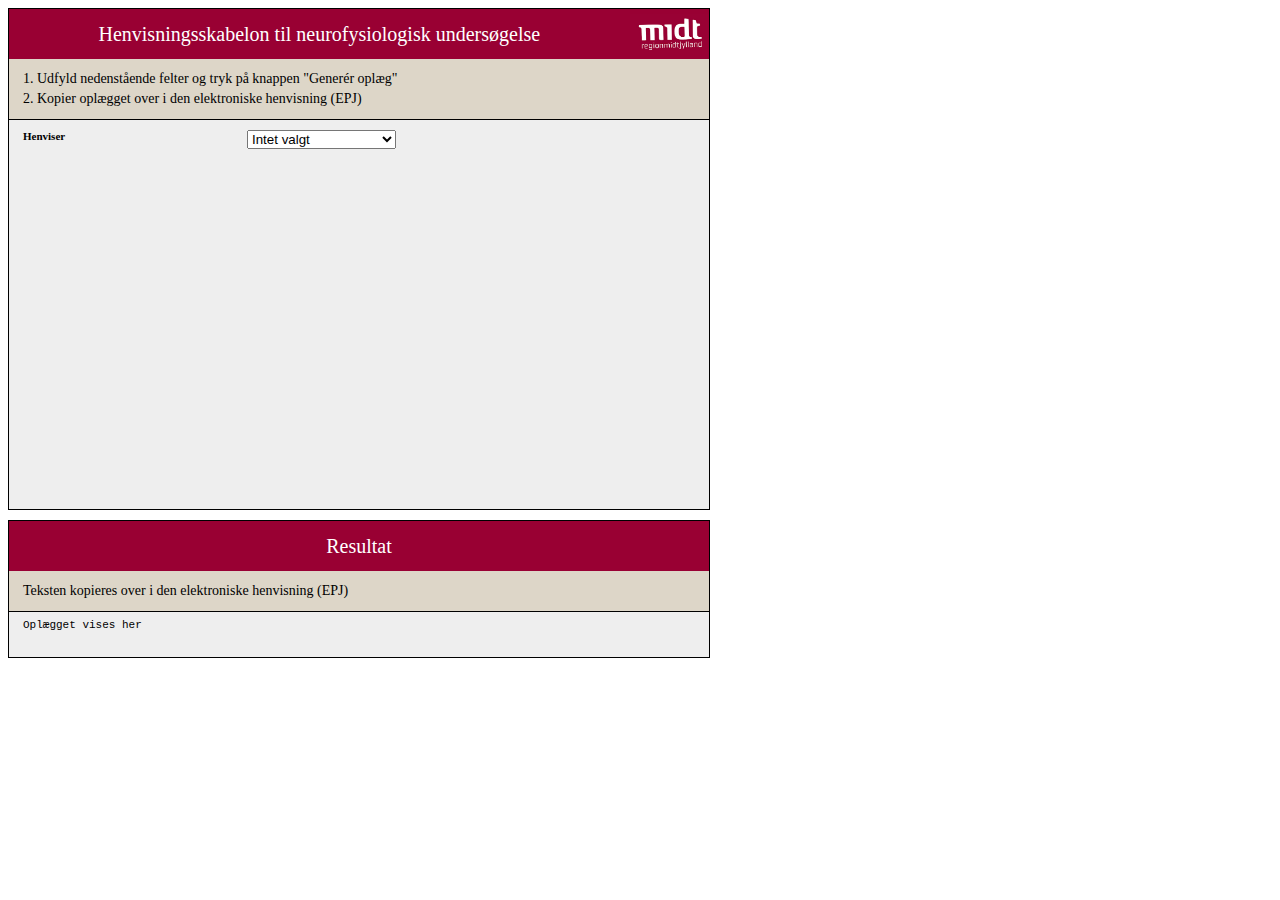
==== commit 9ea97307: "Add files via upload" ====
--- a/form.html
+++ b/form.html
@@ -1,507 +1,398 @@
 <!DOCTYPE html>
 <html>
 <head>
-  <meta charset="utf-8">
-  <meta name="viewport" content="width=device-width">
-  <title>Henvisningsskabelon</title>
-
-  <!-- CSS styling -->
-  <style>
-    .nfk_outerContainer {
-      width:700px;
-      position:relative;
-      zoom:110%
-    }
-    .nfk_container {
-      width:100%;
-      background-color:#eee;
-      position:relative;
-      border:thin solid black;
-      height:auto;
-      box-sizing:content-box;
-      font-family:"Verdana";
-      font-size:11px
-    }
-    .nfk_container .nfk_centerCol {
-      padding-left:2%;
-      padding-right:2%;
-      width:96%
-    }
-    .nfk_container .nfk_leftCol {
-      padding-left:2%;
-      padding-right:1%;
-      width:27%; 
-      float:left;
-      text-align:right;
-      font-weight:bold;
-      font-size:11px;
-      font-weight:bold
-    }
-    .nfk_container .nfk_rightCol {
-      padding-left:1%;
-      padding-right:2%;
-      width:67%;
-      float:right;
-      text-align:left
-    }
-
-    .nfk_checkbox li {
-      display:block;
-      float:left;
-      position:relative;
-      left:-10%;
-      font-weight:normal;
-      width:25%;
-      text-align:left
-    }
-    .nfk_container textarea {
-      background-color:#ffffff;
-      border:1px solid black;
-      width:100%;
-      resize:none
-    }
-    input[type="radio"] + label:before {
-      display:block;
-      width:10%;
-      float:left;
-      position:relative;
-      font-weight:normal;
-      text-align:left
-    }
-    input[type="radio"]{
-      cursor:pointer;
-      padding-left:-10px
-    }
-    input[type="checkbox"]{
-      cursor:pointer
-    }
-    .nfk_title {
-      text-align:center;
-      height:50px;
-      line-height:50px;
-      font-size:20px;
-      color:white;
-      position:relative;
-      background-color:#990033
-    }
-    .nfk_instructions {
-      text-align:left;
-      line-height:20px;
-      color:black;
-      background-color:#DDD6C8;
-      border-bottom:thin solid black;
-      font-size:14px;
-      padding-top:15px;
-      padding-bottom:15px
-    }
-
-    .nfk_rowSpacerMed {
-      height:10px;
-      clear:both
-    }
-    .nfk_rowSpacerShort {
-      height:5px;
-      clear:both
-    }
-    .nfk_rowSpacerLine {
-      height:1px;
-      background-color:#C8C8C8
-    }
-
-    label {
-      display:inline-block;
-      cursor:pointer;
-      position:relative;
-      padding-left:0px;
-      line-height:20px
-    } 
-  </style>
-
-  <!-- JS functions -->
-  <script>
-    function returnIfChecked(e, text) {
-      if ( document.getElementById(e).checked == true ) {
-        return text;
-      } else {
-        return '';
-      } 
-    }
-
-    function displayElement(id) {
-      var element = document.getElementById(id);
-      element.style.display = "block";
-    }
-
-    function hideElement(id) {
-      var element = document.getElementById(id);
-      element.style.display = "none";
-    }
-
-    function returnIfSet(e, text) {
-      if ( e.value.length > 0 ) {
-        return text;
-      } else {
-        return '';
-      }
-    }
-
-    function  generateResult() {
-      var lb = "<br/>";
-      var lbb = lb+"> ";
-      // var textareaProblematik = document.getElementById('textareaProblematik');
-      // var textareaTentativ = document.getElementById('textareaTentativ');
-      // var textareaTransport = document.getElementById("textareaTransport");
-      // var textareaTolk = document.getElementById("textareaTolk");
-      // var textarea = document.getElementById("textareaTransport");
-      // var textareaTransport = document.getElementById("textareaTransport");
-
-      var textOut = "Ønskede undersøgelser:"
-      +returnIfChecked("EEG", lbb+"EEG")
-      +returnIfChecked("EMG", lbb+"EMG")
-      +returnIfChecked("ENG", lbb+"ENG")
-      +returnIfChecked("VEP", lbb+"VEP")
-      +returnIfChecked("SEP", lbb+"SEP")
-      +returnIfChecked("MEP", lbb+"MEP")
-      +returnIfChecked("MEG", lbb+"MEG")
-      +returnIfChecked("søvn", lbb+"søvn")
-      +returnIfChecked("ERG", lbb+"ERG")
-      +returnIfChecked("EOG", lbb+"EOG")
-      +lb
-      +lb+"Kliniske problematik:"
-      +returnIfSet(textareaProblematik,lbb+textareaProblematik.value)
-      +lb
-      +lb+"Tentativ diagnose:"
-      +returnIfSet(textareaTentativ,lbb+textareaTentativ.value)
-      +lb
-      +lb+"Transport behov? "+returnIfChecked("transport1", lbb+"Ja")+returnIfChecked("transport2", lbb+"Nej")
-      +returnIfChecked("transport1", lbb+textareaTransport.value)
-      +lb+"Behov for tolk?"+returnIfChecked("tolk1", lbb+"Ja")+returnIfChecked("tolk2", lbb+"Nej")
-      +returnIfChecked("tolk1", lbb+textareaTolk.value)
-      +lb+"Patient i AK-behandling?"+returnIfChecked("ak1", lbb+"Ja")+returnIfChecked("ak2", lbb+"Nej")
-      +returnIfChecked("ak1", lbb+textareaAk.value)
-      +lb+"Andre særlige forhold?"+returnIfChecked("andre1", lbb+"Ja")+returnIfChecked("andre2", lbb+"Nej")
-      +returnIfChecked("andre1", lbb+textareaAndre.value)      
-      ;
-
-      document.getElementById("textResult").innerHTML = textOut;;
-      nfk_selectElementContents(document.getElementById("textResult"));
-    }
-
-    function nfk_selectElementContents(e) {
-      var doc = document
-      , text = e
-      , range, selection
-      ;    
-if (doc.body.createTextRange) { //ms
-  range = doc.body.createTextRange();
-  range.moveToElementText(text);
-  range.select();
-} else if (window.getSelection) { //all others
-  selection = window.getSelection();        
-  range = doc.createRange();
-  range.selectNodeContents(text);
-  selection.removeAllRanges();
-  selection.addRange(range);
-}
-}
-</script>
-
-
-
+	<meta http-equiv="Content-Type" content="text/html; charset=UTF-8">
+	<meta name="viewport" content="width=device-width, initial-scale=1.0">
+
+	<title>
+		Form
+	</title>
+
+	<!-- CSS styling -->
+	<link rel="stylesheet" type="text/css" href="style.css">
+	<style>
+	</style>
+
+	<!-- JS functions -->
+	<script src="script.js">
+	</script>
 </head>
+
 <body>
-  <div class="nfk_outerContainer">
-
-    <!-- MAIN BLOK -->
-    <div class="nfk_container">
-      <div class="nfk_title">Henvisningsskabelon til neurofysiologisk undersøgelse
-        <img src="https://sighok.github.io/Region-Midt-logo.jpeg" style="height: 45px; float: right; padding-top:5px">
-      </div>
-      <div class="nfk_instructions nfk_centerCol">1. Udfyld nedenstående felter og tryk på knappen "Generér oplæg"<br>2. Kopier oplægget over i den elektroniske henvisning (EPJ)</div>
-
-      <!-- Ønskede undersøgelser... -->
-      <div class="nfk_leftCol"style="font-weight:bold;font-size:11px;padding-top:12px;">Ønskede undersøgelser</div>
-      <div class="nfk_rightCol">
-        <ul class="nfk_checkbox">
-          <li><input type="checkbox" id="EEG" name="EEG" value="EEG"><label for="EEG"> EEG</label></li>
-          <li><input type="checkbox" id="EMG" name="EMG" value="EMG"><label for="EMG"> EMG</label></li>
-          <li><input type="checkbox" id="ENG" name="ENG" value="ENG"><label for="ENG"> ENG</label></li>
-          <li><input type="checkbox" id="VEP" name="VEP" value="VEP"><label for="VEP"> VEP</label></li>
-          <li><input type="checkbox" id="SEP" name="SEP" value="SEP"><label for="SEP"> SEP</label></li>
-          <li><input type="checkbox" id="MEP" name="MEP" value="MEP"><label for="MEP"> MEP</label></li>
-          <li><input type="checkbox" id="MEG" name="MEG" value="MEG"><label for="MEG"> MEG</label></li>
-          <li><input type="checkbox" id="søvn" name="søvn" value="søvn"><label for="søvn"> Søvn</label></li>
-          <li><input type="checkbox" id="ERG" name="ERG" value="ERG"><label for="ERG"> ERG</label></li>
-          <li><input type="checkbox" id="EOG" name="EOG" value="EOG"><label for="EOG"> EOG</label></li>
-          <li><input type="checkbox" id="UL" name="UL" value="UL"><label for="UL">UL</label></li>
-        </ul> 
-      </div>
-      <div class="nfk_rowSpacerMed"></div><div class=nfk_rowSpacerLine></div><div class="nfk_rowSpacerMed"></div>
-
-      <!-- Den kliniske problematik... -->
-      <div class="nfk_leftCol">Den kliniske problematik</div>
-      <div class="nfk_rightCol">
-        <textarea id="textareaProblematik" style="display:block; height:70px; width:fill; border:thin solid black;" ></textarea>  
-      </div>
-      <div class="nfk_rowSpacerMed"></div><div class=nfk_rowSpacerLine></div><div class="nfk_rowSpacerMed"></div>
-
-      <!-- Tentativ diagnose... -->
-      <div class="nfk_leftCol">Tentativ diagnose</div>
-      <div class="nfk_rightCol">
-        <textarea id="textareaTentativ" style="display:block; height:70px; width:fill; border:thin solid black;" ></textarea>
-      </div>
-      <div class="nfk_rowSpacerMed"></div><div class=nfk_rowSpacerLine></div><div class="nfk_rowSpacerMed"></div>
-
-      <!-- Ja/nej spø... -->
-      <div class="nfk_leftCol">Behov for transport?</div>
-      <div class="nfk_rightCol">
-        <input type="radio" name="transport" id="transport1" value="Ja" onclick="displayElement('textareaTransport')"><label for="transport1">Ja</label>
-        <input type="radio" name="transport" id="transport2" value="Nej" onclick="hideElement('textareaTransport')"><label for="transport2">Nej</label>
-        <textarea id="textareaTransport" placeholder="Beskriv..." style="display:none;height:20px; width:50%;border:thin solid black"></textarea>
-      </div>
-      <div class="nfk_rowSpacerShort"></div>
-
-      <div class="nfk_leftCol">Behov for tolk?</div>
-      <div class="nfk_rightCol">
-        <input type="radio" name="tolk" id="tolk1" value="Ja" onclick="displayElement('textareaTolk')"><label for="tolk1">Ja</label>
-        <input type="radio" name="tolk" id="tolk2" value="Nej" onclick="hideElement('textareaTolk')"><label for="tolk2">Nej</label>
-        <textarea id="textareaTolk" placeholder="Sprog?" style="display:none;height:20px; width:50%;border:thin solid black"></textarea>
-      </div>
-      <div class="nfk_rowSpacerShort"></div>
-
-      <div class="nfk_leftCol">Patient i AK-behandling?</div>
-      <div class="nfk_rightCol">
-        <input type="radio" name="ak" id="ak1" value="Ja" onclick="displayElement('textareaAk')"><label for="ak1">Ja</label>
-        <input type="radio" name="ak" id="ak2" value="Nej" onclick="hideElement('textareaAk')"><label for="ak2">Nej</label>
-        <textarea id="textareaAk" placeholder="Hvilken?" style="display:none;height:20px; width:50%;border:thin solid black"></textarea>
-      </div>
-      <div class="nfk_rowSpacerShort"></div>
-
-      <div class="nfk_leftCol">Andre særlige forhold?</div>
-      <div class="nfk_rightCol">
-        <input type="radio" name="andre" id="andre1" value="Ja" onclick="displayElement('textareaAndre')"><label for="andre1">Ja</label>
-        <input type="radio" name="andre" id="andre2" value="Nej" onclick="hideElement('textareaAndre')"><label for="andre1">Nej</label>
-        <textarea id="textareaAndre" placeholder="Beskriv..." style="display:none;height:20px; width:50%;border:thin solid black"></textarea>
-      </div>
-      <div class="nfk_rowSpacerShort"></div>
-
-      <div class="nfk_rowSpacerShort"></div>
-      <div class=nfk_rowSpacerLine></div> 
-      <div class="nfk_rowSpacerMed"></div>
-      <input type="button" onclick="generateResult()" value="Generér oplæg"  style="border: thin solid black; float:right; margin-right:1%;padding:2px;font-weight: normal;background-color:white ; padding-left: 3%;padding-right: 3%">
-      <div class=nfk_rowSpacerMed></div>
-    </div>
-    <div class="nfk_rowSpacerMed"></div>
-    <div class="nfk_rowSpacerMed"></div>
-
-
-    <!-- RESULTAT -->
-    <div class="nfk_container">
-      <div class="nfk_title">Resultat</div>
-      <div class="nfk_instructions nfk_centerCol">Teksten kopieres over i den elektroniske henvisning (EPJ)</div>
-      <div class="nfk_centerCol" id="textResult" style="height:auto;min-height:40px;line-height:16px;padding-top:5px;font-family:Courier, monospace;" id="esf_resultat">Oplægget vises her</div>
-    </div>
-
-  </div>
+	<!-- MAIN BLOK -->
+	<div class="outerContainer">
+		<div class="container" style="min-height:500px;">
+			<div class="title">
+				Henvisningsskabelon til neurofysiologisk undersøgelse
+				<img src="Region-Midt-logo.jpeg" style="height:45px; float:right; padding-top:5px">
+			</div>
+			<div class="instructions column">
+				1. Udfyld nedenstående felter og tryk på knappen "Generér oplæg"<br>
+				2. Kopier oplægget over i den elektroniske henvisning (EPJ)
+			</div>
+
+			<!-- HENVISER... -->
+			<div class="section">
+				<div class="row">
+					<div class="vSpace"></div>
+					<div class="column left">
+						Henviser
+					</div>
+					<div class="column right">
+						<select id="selectHenviser" onchange="setHenviser()">
+							<option value="intet">Intet valgt</option>
+							<option value="almen">Almen praksis</option>
+							<option value="special">Speciallæge/sygehus</option>
+						</select>
+					</div>
+					<div class="vSpace"></div>
+				</div>
+			</div>
+
+			<!-- DIAGNOSTISK SPØRGSMÅL... -->
+			<div class="section"> 
+				<div class="almen row">
+					<div class="hLine"></div>
+					<div class="vSpace"></div>
+					<div class="column left">
+						Diagnostisk spørgsmål, der ønskes besvaret
+					</div>
+					<div class="column right">
+						<textarea id="textareaDiagnostisk" style="height:40px; width:fill; border:thin solid black;"></textarea> 
+					</div>
+					<div class="vSpace"></div>
+				</div>	
+			</div>
+
+			<!-- ØNSKEDE UNDERSØGELSER... -->
+			<div class="section">			
+				<div class="shared row">
+					<div class="hLine"></div>
+					<div class="vSpace"></div>
+					<div class="column left">
+						Ønskede undersøgelser
+					</div>
+					<div class="column right checkbox">
+						<div class="shared">
+							<li>
+								<input type="checkbox" id="checkboxKarpal" value="karpal" onclick="setDisplays()">
+								<label for="checkboxKarpal">Karpaltunnel</label>
+							</li>
+							<li>
+								<input type="checkbox" id="checkboxEeg" value="eeg" onclick="setDisplays()">
+								<label for="checkboxEeg">EEG</label>
+							</li>
+						</div>
+						<div class="special">
+							<li>
+								<input type="checkbox" id="checkboxEmg" value="emg" onclick="setDisplays()">
+								<label for="checkboxEmg">EMG/ENG</label>
+							</li>
+							<li>
+								<input type="checkbox" id="checkboxVep" value="vep" onclick="setDisplays()">
+								<label for="checkboxVep">VEP</label>
+							</li>
+							<li>
+								<input type="checkbox" id="checkboxSep" value="sep" onclick="setDisplays()">
+								<label for="checkboxSep">SEP</label>
+							</li>
+							<li>
+								<input type="checkbox" id="checkboxMep" value="mep" onclick="setDisplays()">
+								<label for="checkboxMep">MEP</label>
+							</li>
+							<li>
+								<input type="checkbox" id="checkboxMeg" value="meg" onclick="setDisplays()">
+								<label for="checkboxMeg">MEG</label>
+							</li>
+							<li>
+								<input type="checkbox" id="checkboxSøvn" value="søvn" onclick="setDisplays()">
+								<label for="checkboxSøvn">Søvn-us</label>
+							</li>
+							<li>
+								<input type="checkbox" id="checkboxØjen" value="øjen" onclick="setDisplays()">
+								<label for="checkboxØjen">Øjen-us</label>
+							</li>
+							<li>
+								<input type="checkbox" id="checkboxIom" value="iom" onclick="setDisplays()">
+								<label for="checkboxIom">IOM</label>
+							</li>
+							<li>
+								<input type="checkbox" id="checkboxAndet" value="andet" onclick="setDisplays()">
+								<label for="checkboxAndet">Andet</label>
+							</li>
+						</div>
+					</div>
+				</div>
+			</div>
+
+			<!-- VED >>X<< OPLYSES FØLGENDE... -->	
+			<div class="section">
+				<div class="showIf row" id="rowKarpal">
+					<div class="column left">
+						Ved "Karpaltunnel" oplyses:
+					</div>
+					<div class="column right">
+						<select id="selectKarpal">
+							<option value="intet">Side?</option>
+							<option value="højre">Højre</option>
+							<option value="venstre">Venstre</option>
+							<option value="bilateral">Bilateral</option>
+						</select>
+						&nbsp;
+					</div>
+				</div>
+				<div class="showIf row" id="rowEmg">
+					<div class="row">	
+						<div class="column left">
+							Ved "EMG/ENG" oplyses:
+						</div>
+
+						<div class="column right">
+							&nbsp;	Ja &nbsp; Nej
+						</div>
+					</div>
+					<div class="row">		
+						<div class="column left_sub">
+							Er pt. i AK-behandling?
+						</div>
+
+						<div class="column right"> 	
+							<input type="radio" name="ak" id="radioAk1" value="Ja" onclick="setDisplays()">
+							<input type="radio" name="ak" id="radioAk2" value="Nej" onclick="setDisplays()">
+							<textarea id="textareaAk" placeholder="Hvilken?" style="display:none;height:15px; width:50%;border:thin solid black"></textarea>
+						</div>
+					</div>
+				</div>
+				<div class="showIf row mep_meg">
+					<div class="column left">
+						Ved "MEP"/"MEG" oplyses:
+					</div>
+					<div class="column right"> 
+						&nbsp;	Ja &nbsp; Nej
+					</div>
+				</div>	
+				<div class="showIf row mep_meg">
+					<div class="column left_sub">
+						Har pt. interkranielle metalclips?
+					</div>
+					<div class="column right"> 
+						<input type="radio" name="metalInter" id="metalInter1" value="Ja">
+						<input type="radio" name="metalInter" id="metalInter2" value="Nej">
+					</div>
+				</div>
+				<div class="showIf row mep_meg">
+					<div class="column left_sub">
+						Har pt. metal i øjne el. ører?
+					</div>
+					<div class="column right"> 
+						<input type="radio" name="metalØjne" id="metalØjne1" value="Ja">
+						<input type="radio" name="metalØjne" id="metalØjne2" value="Nej">
+					</div>
+				</div>
+				<div class="showIf row meg">
+					<div class="column left_sub ">
+						Har pt. bøjle el. metal i munden?
+					</div>
+					<div class="column right meg"> 
+						<input type="radio" name="metalBøjle" id="metalBøjle1" value="Ja">
+						<input type="radio" name="metalBøjle" id="metalBøjle2" value="Nej">
+					</div>
+				</div>
+				<div class="showIf row meg">
+					<div class="column left_sub meg">
+						Har pt. metal i kroppen?
+					</div>
+					<div class="column right meg"> 
+						<input type="radio" name="metalKrop" id="metalKrop1" value="Ja">
+						<input type="radio" name="metalKrop" id="metalKrop2" value="Nej">
+					</div>
+				</div>
+				<div class="showIf row mep">
+					<div class="column left_sub mep">
+						Lider pt. af epilepsi?
+					</div>
+					<div class="column right mep"> 
+						<input type="radio" name="epilepsi" id="epilepsi1" value="Ja">
+						<input type="radio" name="epilepsi" id="epilepsi2" value="Nej">
+					</div>
+				</div>
+				<div class="showIf row mep_meg">
+					<div class="column left_sub">
+						Er pt. gravid?
+					</div>
+					<div class="column right"> 
+						<input type="radio" name="gravid" id="gravid1" value="Ja">
+						<input type="radio" name="gravid" id="gravid2" value="Nej">
+					</div>
+				</div>
+				<div class="showIf row" id="rowØjen">
+					<div class="column left">
+						Ved "Øjen-us" oplyses:
+					</div>
+					<div class="column right">
+						<div class="checkbox">
+							<li><input type="checkbox" id="vepØjen" value="vepØjen">
+								<label for="vepØjen">VEP</label>
+							</li>
+							<li><input type="checkbox" id="ergØjen" value="ergØjen">
+								<label for="ergØjen">ERG</label>
+							</li>
+							<li><input type="checkbox" id="sepØjen" value="sepØjen">
+								<label for="sepØjen">SEP</label>
+							</li>
+						</div>
+					</div>
+				</div>
+				<div class="showIf row" id="rowAndet">
+					<div class="column left">
+						Ved "Andet" oplyses:
+					</div>	
+					<div class="column right">
+						<textarea placeholder="Beskriv" style="height:15px; width:50%; border:thin solid black;"></textarea>
+					</div>
+				</div>
+			</div>
+
+			<div class="vSpace"></div>
+
+			<!-- SÆRLIGE BEHOV JA/NEJ?... -->	
+			<div class="section">		
+				<div class="almen">
+					<div class="hLine"></div>
+					<div class="vSpace"></div>
+					<div class="row" id="særligeBehov">
+						<div class="column left">
+							Særlige behov?
+						</div>
+						<div class="column right">
+							&nbsp;	Ja &nbsp; Nej
+						</div>
+						<div class="column left_sub2">
+							&nbsp; 
+						</div>
+						<div class="column right">
+							<input type="radio" name="særlige" id="radioSærlige1" value="Ja" onclick="setDisplays()">
+							<input type="radio" name="særlige" id="radioSærlige2" value="Nej" onclick="setDisplays()">
+							<textarea id="textareaSærlige" placeholder="Beskriv" style="display:none;height:15px; width:50%;border:thin solid black"></textarea>
+						</div>
+					</div>
+					<div class="vSpace"></div>
+				</div>
+
+				<div class="special">
+					<div class="hLine"></div>
+					<div class="vSpace"></div>
+					<div class="row" id="fast">
+						<div class="column left">
+							Særlige behov?
+						</div>
+						<div class="column right">
+							&nbsp;	Ja &nbsp; Nej
+						</div>
+					</div>
+					<div class="row">		
+						<div class="column left_sub">
+							Akut/fast-track?
+						</div>
+						<div class="column right">
+							<input type="radio" name="akut" id="radioAkut1" value="Ja" onclick="setDisplays()">
+							<input type="radio" name="akut" id="radioAkut2" value="Nej" onclick="setDisplays()">
+							<textarea id="textareaAkut" placeholder="Beksriv" style="margin-left: 3%; width:50%;display:none;height:15px;"></textarea>
+						</div>
+					</div>
+
+					<div class="row" id="tolk">
+						<div class="column left_sub">
+							Behov for tolk?
+						</div>
+						<div class="column right radio">
+							<input type="radio" name="tolk" id="radioTolk1" value="Ja" onclick="setDisplays()">
+							<input type="radio" name="tolk" id="radioTolk2" value="Nej" onclick="setDisplays()">
+							<textarea id="textareaTolk" placeholder="Sprog?" style="margin-left: 3%; width:50%;display:none;height:15px;"></textarea>
+						</div>
+					</div>
+
+					<div class="row" id="andre">
+						<div class="column left_sub">
+							Andre behov?
+						</div>
+						<div class="column right">
+							<input type="radio" name="andre" id="radioAndre1" value="Ja" onclick="setDisplays()">
+							<input type="radio" name="andre" id="radioAndre2" value="Nej" onclick="setDisplays()">
+							<textarea id="textareaAndre" placeholder="Beskriv" style="margin-left: 3%; width:50%;display:none;height:15px;"></textarea>
+						</div>
+					</div>
+					<div class="vSpace"></div>
+				</div>
+			</div>
+
+			<!-- ANAMNESE OG OBJEKTIVE FUND -->
+			<div class="section">
+				<div class="shared row">
+					<div class="hLine"></div>
+					<div class="vSpace"></div>
+					<div class="column left">
+						Anamnese og objektive fund. <br> Kopier forundersøgelse eller andet oplæg fra journalen ind her.
+					</div>
+					<div class="column right">
+						<textarea id="textareaAnamnese" style="display:block; height:80px; width:fill; border:thin solid black;"></textarea> 
+					</div>
+					<div class="vSpace"></div>
+				</div>
+			</div>
+
+			<!-- GENERÉR OPLÆG... -->
+			<div class="section">
+				<div class="shared row">
+					<div class="vSpace"></div>
+					<input type="button" onclick="generateResult()" value="Generér oplæg" style="border: thin solid black; float:right; margin-right:1%;padding:2px;font-weight: normal;background-color:white ; padding-left: 3%;padding-right: 3%">
+					<div class="vSpace"></div>
+				</div>
+			</div>
+		</div>						
+	</div>
+
+	<div class="vSpace"></div>
+
+	<!-- RESULTAT -->
+	<div class="outerContainer">
+		<div class="container">
+			<div class="title">
+				Resultat
+			</div>
+			<div class="instructions column">
+				Teksten kopieres over i den elektroniske henvisning (EPJ)
+			</div>
+
+			<div class="row" style="word-wrap: break-word;">
+				<div class="row column" id="textResult" style="height:auto;min-height:40px;line-height:16px;padding-top:5px;font-family:Courier, monospace;">
+					Oplægget vises her
+				</div>
+			</div>
+		</div>
+	</div>	
+
+
+
 </body>
 </html>
 
 
 
-
-
-
-
-
-
-
-
+<!--        *****************TEMPLATES*************
+
+			<div class="row">
+				<div class="column left">
+				</div>
+
+				<div class="column right">
+				</div>
+			</div>
+		-->
 <!--        *****************DISCARD PILE*************
 
-
-
-
-
-
-
-
-
-
-
-
-
-
-<div class="nfk_leftCol">Behov for transport?</div>
-<div class="nfk_rightCol">
-<select id="transportBehov" onchange="" placeholder="testt">
-<option value="Ingen" placeholder="test">Nej</option>
-<option value="Liggende transport">Liggende transport</option>
-<option value="Siddende transport">Siddende transport</option>
-</select>
-</div>
-<div class="nfk_rowSpacerShort"></div>
-
-
-.nfk_container .nfk_containerPadded {padding-left:2%;padding-right:2%}
-
-
-.radio-toolbar {
-margin-top: 2px;
-}
-.radio-toolbar input[type="radio"] {
-display: none;
-}
-.radio-toolbar label {
-display: inline-block;
-background-color: #ddd;
-padding: 4px 11px;
-font-family: Arial;
-font-size: 11px;
-
-}
-.radio-toolbar input[type="radio"]:checked + label {
-background-color: #404040;
-color: #F7F7F7;
-}
-
-
-
-
-
-
-.bounds {
-margin-left: 90px;
-margin-top: 10px;
-background-color: #EFEFEF;
-border-radius: 1px;
-border: 1px solid #D0D0D0;
-overflow: auto;
-float: left;
-}
-
-.bounds label {
-float: left;
-width: 3em;
-}
-
-.bounds label span {
-text-align: center;
-padding: 3px 0px;
-display: block;
-}
-
-.bounds label input {
-position: absolute;
-top: 5px;
-}
-
-.bounds input:checked + span {
-background-color: #404040;
-color: #F7F7F7;
-} 
-<div class="radio-toolbar">
-<input type="radio" id="radioradioTransport1" name="radioTransport" value="Nej" checked>
-<label for="radioradioTransport1">Nej</label>
-<input type="radio" id="radioradioTransport2" name="radioTransport" value="Siddende">
-<label for="radioradioTransport2">Siddende</label>
-<input type="radio" id="radioradioTransport3" name="radioTransport" value="Liggende">
-<label for="radioradioTransport3">Liggende</label>
-</div>
-<div style="text-align:center;margin-top:10%">
-<div class="radio-toolbar">
-<input type="radio" id="radioradioTransport1" name="radioTransport" value="Nej" checked>
-<label for="radioradioTransport1">Nej</label>
-<input type="radio" id="radioradioTransport2" name="radioTransport" value="Siddende">
-<label for="radioradioTransport2">Siddende</label>
-<input type="radio" id="radioradioTransport3" name="radioTransport" value="Liggende">
-<label for="radioradioTransport3">Liggende</label>
-</div>
-</div>
-
-
-<select id="transportBehov" onchange="">
-<option value="Vælg...">Vælg...</option>
-<option value="Ingen">Ingen</option>
-<option value="Liggende transport">Liggende transport</option>
-<option value="Siddende transport">Siddende transport</option>
-</select>
-
-<textarea id="textareaEmg" style="display:none; height:70px; width:fill; border:thin solid black;" ></textarea>
-
-<div class="esf_elementGroup" style="height:auto;min-height:40px;line-height:16px;font-family:Courier, monospace;" id="esf_resultat">Oplægget vil blive vist her, når du har udfyldt skabelonen og trykket på knappen "Generér oplæg".
-</div>
-
-function emgChecked() {
-// Get the checkbox
-var checkbox = document.getElementById("checkboxEmg");
-// Get the output text
-var textarea = document.getElementById("textareaEmg");
-
-// If the checkbox is checked, display the output text
-if (checkbox.checked == true){
-textarea.style.display = "block";
-} 
-else {
-textarea.style.display = "none";
-}
-}
-
-function returnIfChecked(e, text) {
-if ( document.getElementById(e).checked == true ) {
-return text;
-} else {
-return '';
-} 
-}
-
-function  generateResult() {
-
-var checkboxEmg = document.getElementById("checkboxEmg");
-var line_break = '<br />';
-var text_generated = 'Ønskede undersøgelser:'+line_break+
-returnIfChecked('checkboxEmg', '¨¨checkboxEmg'+line_break)+
-
-
-document.getElementById('textareaGenerated').innerHTML = text_generated;
-}
-
-style="height: 85px; border: thin solid black;" 
-function esf_linebreak(input) {
-var esf_lb = '<br />';
-// Split line by line
-var lineByLine = input.split(esf_lb);
-// Loop through each line
-var runs = lineByLine.length;
-for ( i = 0; i < runs; i++ ) {
-// Insert linebreaks
-result = lineByLine[i].replace(esf_lb,'');
-if ( lineByLine[i].length > 65 ) {
-// If the line is too long then wrap it
-result = esf_wordwrap(lineByLine[i],65,esf_lb);
-} else if ( lineByLine[i].indexOf(": ") !== -1 ) {
-var freeWidth = 65-lineByLine[i].length;
-var lineSplit = lineByLine[i].split(': ');
-var ws = esf_makeWhitespace(freeWidth);
-if ( lineSplit[1] == ' ' ) { lineSplit[1] = '.'; }
-result = lineSplit[0]+':.'+ws+lineSplit[1];
-}
-lineByLine[i] = result;
-}
-result = lineByLine.join(esf_lb);
-result = result.split('¨').join('&nbsp;');
-var esf_vl = '- - -';
-esf_vl = esf_vl.split(' ').join('');
-result = result.split('- - -').join(esf_vl);
-return result;
-}
-<div class="esf_elementGroupShort esf_b">
-<label for="esf_usEEG" class="esf_elementHalf" style="width:30%;text-align:right;">EEG&nbsp;&nbsp;</label><span class="esf_elementHalf" style="width:69%;">
-<span class="esf_elementHalf" style="width:13.33%;text-align:left;"><input type="checkbox" id="esf_usEEG" onclick="esf_showIfAnyCheckbox(['esf_usEEG'], 'esf_EEGBoks');"></span><label for="esf_usVEP" class="esf_elementHalf" style="width:35.33%;text-align:right;">VEP&nbsp;&nbsp;</label><span class="esf_elementHalf" style="width:5%;text-align:left;"><input type="checkbox" id="esf_usVEP"></span><label for="esf_usNerveledningEMG" class="esf_elementHalf" style="width:41%;text-align:right;">Nerveledning/checkboxEmg</label><span class="esf_elementHalf" style="width:5.33%;text-align:right;"><input type="checkbox" id="esf_usNerveledningEMG" onclick="esf_showIfAnyCheckbox(['esf_usNerveledningEMG', 'esf_usNerveledningCTS', 'esf_usSmallFibre'], 'esf_NerveledningNerveledningSmallFibreBoks');"></span></span>
-</div>
-
-
-
-
-
-
--->
+	</div>
+
+
+
+
--- a/style.css
+++ b/style.css
@@ -0,0 +1,179 @@
+
+		.special{
+			display: none;
+		}
+
+		.almen{
+			display: none;
+		}
+
+		.shared{
+			display: none;
+		}
+
+		.showIf{
+			display: none;
+		}
+
+		.vSpace{
+			width:100%;
+			height: 10px;
+			overflow: hidden
+		}
+
+		.hLine{
+			width:100%;
+			height: 1px;
+			background-color:gray;
+		}
+		.outerContainer {
+			width:700px;
+			position:relative;
+			zoom:100%;
+			
+		}
+		.section{
+
+		}
+		.container {
+			width:100%;
+			background-color:#eee;
+			position:relative;
+			border:thin solid black;
+			height:auto;
+			box-sizing:content-box;
+			font-family:"Verdana";
+			font-size:11px;
+
+		}
+
+		.row{
+			width: 100%;
+		}
+
+		.row:after {
+			content: "";
+			display: table;
+			clear: both;
+		}
+
+		.column {
+			float: left;
+			padding-left:2%;
+			padding-right:2%;
+			width: 96%;
+		}
+
+		.left {
+			width: 30%;
+			padding-right:1%;
+			text-align:left;
+			font-weight:bold;
+		}
+		.left_sub {
+			width: 28%;
+			padding-right:1%;
+			margin-left:2%;
+			text-align:left;
+			font-weight:normal;
+			white-space: nowrap;
+    		overflow: hidden;
+		}
+		.left_sub:after { content: " .................................................................................." 
+		}
+
+		.left_sub2 {
+			width: 28%;
+			padding-right:1%;
+			margin-left:2%;
+			text-align:left;
+			font-weight:normal;
+			white-space: nowrap;
+    		overflow: hidden;
+		}
+
+		.right {
+			width: 64%;
+			padding-left:1%;
+			text-align:left
+		}
+
+		.mep{
+
+		}
+
+		.meg{
+
+		}
+		.mep_meg{
+			
+		}
+		.checkbox li {
+			display:block;
+			float:left;
+			position:relative;
+			left:-0%;
+			font-weight:normal;
+			width:25%;
+			text-align:left;
+			display:block;
+		}
+
+		textarea {
+			background-color:#ffffff;
+			border:1px solid black;
+			width:100%;
+			resize:none;
+			float:left;
+		}
+
+		input[type="radio"] + label:before {
+			display:block;
+			width:10%;
+			float:left;
+			position:relative;
+			font-weight:normal;
+			text-align:left
+
+		}
+
+		input[type="radio"]{
+			cursor:pointer;
+			padding-left:0px;
+			float:left;
+			margin-right:2%;
+		}
+
+		input[type="checkbox"]{
+			cursor:pointer
+		}
+
+		.title {
+			text-align:center;
+			height:50px;
+			line-height:50px;
+			font-size:20px;
+			color:white;
+			position:relative;
+			background-color:#990033
+		}
+
+		.instructions {
+			text-align:left;
+			line-height:20px;
+			color:black;
+			background-color:#DDD6C8;
+			border-bottom:thin solid black;
+			font-size:14px;
+			padding-top:10px;
+			padding-bottom:10px
+		}
+
+
+		label {
+			display:inline-block;
+			cursor:pointer;
+			position:relative;
+			padding-left:0px;
+			line-height:20px
+		} 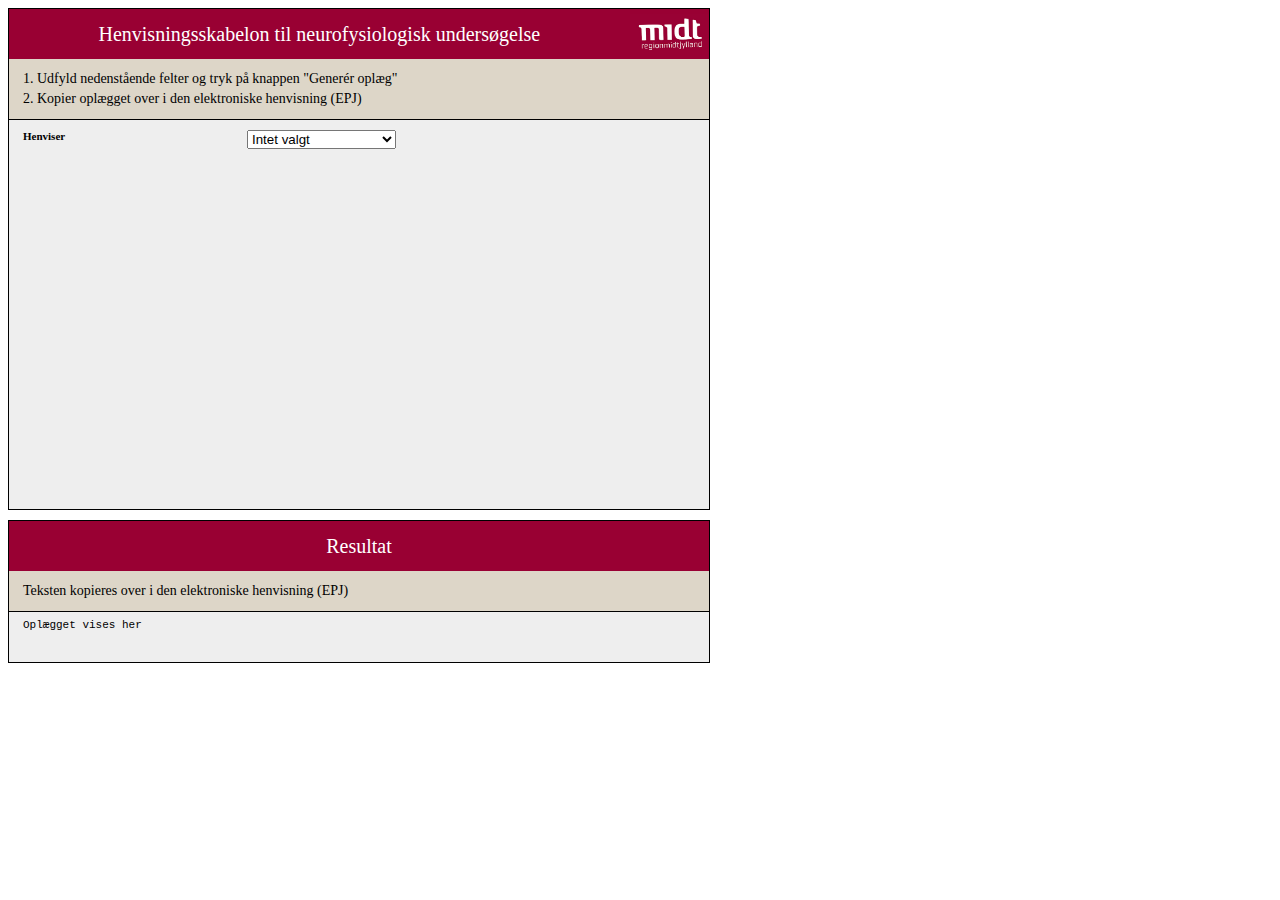
==== commit 52d27389: "Add files via upload" ====
--- a/form.html
+++ b/form.html
@@ -157,8 +157,8 @@
 						</div>
 
 						<div class="column right"> 	
-							<input type="radio" name="ak" id="radioAk1" value="Ja" onclick="setDisplays()">
-							<input type="radio" name="ak" id="radioAk2" value="Nej" onclick="setDisplays()">
+							<input type="radio" name="radioAk" id="radioAk1" value="Ja" onclick="setDisplays()">
+							<input type="radio" name="radioAk" id="radioAk2" value="Nej" onclick="setDisplays()">
 							<textarea id="textareaAk" placeholder="Hvilken?" style="display:none;height:15px; width:50%;border:thin solid black"></textarea>
 						</div>
 					</div>
@@ -176,8 +176,8 @@
 						Har pt. interkranielle metalclips?
 					</div>
 					<div class="column right"> 
-						<input type="radio" name="metalInter" id="metalInter1" value="Ja">
-						<input type="radio" name="metalInter" id="metalInter2" value="Nej">
+						<input type="radio" name="radioInter" id="radioInter1" value="Ja">
+						<input type="radio" name="radioInter" id="radioInter2" value="Nej">
 					</div>
 				</div>
 				<div class="showIf row mep_meg">
@@ -185,8 +185,8 @@
 						Har pt. metal i øjne el. ører?
 					</div>
 					<div class="column right"> 
-						<input type="radio" name="metalØjne" id="metalØjne1" value="Ja">
-						<input type="radio" name="metalØjne" id="metalØjne2" value="Nej">
+						<input type="radio" name="radioØjne" id="radioØjne1" value="Ja">
+						<input type="radio" name="radioØjne" id="radioØjne2" value="Nej">
 					</div>
 				</div>
 				<div class="showIf row meg">
@@ -194,8 +194,8 @@
 						Har pt. bøjle el. metal i munden?
 					</div>
 					<div class="column right meg"> 
-						<input type="radio" name="metalBøjle" id="metalBøjle1" value="Ja">
-						<input type="radio" name="metalBøjle" id="metalBøjle2" value="Nej">
+						<input type="radio" name="radioBøjle" id="radioBøjle1" value="Ja">
+						<input type="radio" name="radioBøjle" id="radioBøjle2" value="Nej">
 					</div>
 				</div>
 				<div class="showIf row meg">
@@ -203,8 +203,8 @@
 						Har pt. metal i kroppen?
 					</div>
 					<div class="column right meg"> 
-						<input type="radio" name="metalKrop" id="metalKrop1" value="Ja">
-						<input type="radio" name="metalKrop" id="metalKrop2" value="Nej">
+						<input type="radio" name="radioKrop" id="radioKrop1" value="Ja">
+						<input type="radio" name="radioKrop" id="radioKrop2" value="Nej">
 					</div>
 				</div>
 				<div class="showIf row mep">
@@ -212,8 +212,8 @@
 						Lider pt. af epilepsi?
 					</div>
 					<div class="column right mep"> 
-						<input type="radio" name="epilepsi" id="epilepsi1" value="Ja">
-						<input type="radio" name="epilepsi" id="epilepsi2" value="Nej">
+						<input type="radio" name="radioEpilepsi" id="radioEpilepsi1" value="Ja">
+						<input type="radio" name="radioEpilepsi" id="radioEpilepsi2" value="Nej">
 					</div>
 				</div>
 				<div class="showIf row mep_meg">
@@ -221,8 +221,8 @@
 						Er pt. gravid?
 					</div>
 					<div class="column right"> 
-						<input type="radio" name="gravid" id="gravid1" value="Ja">
-						<input type="radio" name="gravid" id="gravid2" value="Nej">
+						<input type="radio" name="radioGravid" id="radioGravid1" value="Ja">
+						<input type="radio" name="radioGravid" id="radioGravid2" value="Nej">
 					</div>
 				</div>
 				<div class="showIf row" id="rowØjen">
@@ -231,14 +231,14 @@
 					</div>
 					<div class="column right">
 						<div class="checkbox">
-							<li><input type="checkbox" id="vepØjen" value="vepØjen">
-								<label for="vepØjen">VEP</label>
-							</li>
-							<li><input type="checkbox" id="ergØjen" value="ergØjen">
-								<label for="ergØjen">ERG</label>
-							</li>
-							<li><input type="checkbox" id="sepØjen" value="sepØjen">
-								<label for="sepØjen">SEP</label>
+							<li><input type="checkbox" id="checkboxVepØjen" value="vepØjen">
+								<label for="checkboxVepØjen">VEP</label>
+							</li>
+							<li><input type="checkbox" id="checkboxErgØjen" value="ergØjen">
+								<label for="checkboxErgØjen">ERG</label>
+							</li>
+							<li><input type="checkbox" id="checkboxSepØjen" value="sepØjen">
+								<label for="checkboxSepØjen">SEP</label>
 							</li>
 						</div>
 					</div>
@@ -248,7 +248,7 @@
 						Ved "Andet" oplyses:
 					</div>	
 					<div class="column right">
-						<textarea placeholder="Beskriv" style="height:15px; width:50%; border:thin solid black;"></textarea>
+						<textarea id=textareaAndet placeholder="Beskriv" style="height:15px; width:50%; border:thin solid black;"></textarea>
 					</div>
 				</div>
 			</div>
@@ -365,7 +365,7 @@
 			</div>
 
 			<div class="row" style="word-wrap: break-word;">
-				<div class="row column" id="textResult" style="height:auto;min-height:40px;line-height:16px;padding-top:5px;font-family:Courier, monospace;">
+				<div class="row column" id="textResult" style="height:auto;min-height:40px;line-height:16px;padding-top:5px; padding-bottom:5px; font-family:Courier, monospace;">
 					Oplægget vises her
 				</div>
 			</div>
@@ -377,22 +377,3 @@
 </body>
 </html>
 
-
-
-<!--        *****************TEMPLATES*************
-
-			<div class="row">
-				<div class="column left">
-				</div>
-
-				<div class="column right">
-				</div>
-			</div>
-		-->
-<!--        *****************DISCARD PILE*************
-
-	</div>
-
-
-
-
--- a/style.css
+++ b/style.css
@@ -26,15 +26,17 @@
 			height: 1px;
 			background-color:gray;
 		}
+		
 		.outerContainer {
 			width:700px;
 			position:relative;
 			zoom:100%;
 			
 		}
+
 		.section{
+		}
 
-		}
 		.container {
 			width:100%;
 			background-color:#eee;
@@ -44,7 +46,6 @@
 			box-sizing:content-box;
 			font-family:"Verdana";
 			font-size:11px;
-
 		}
 
 		.row{
@@ -70,6 +71,7 @@
 			text-align:left;
 			font-weight:bold;
 		}
+
 		.left_sub {
 			width: 28%;
 			padding-right:1%;
@@ -79,6 +81,7 @@
 			white-space: nowrap;
     		overflow: hidden;
 		}
+
 		.left_sub:after { content: " .................................................................................." 
 		}
 
@@ -99,15 +102,14 @@
 		}
 
 		.mep{
-
 		}
 
 		.meg{
+		}
 
+		.mep_meg{
 		}
-		.mep_meg{
-			
-		}
+
 		.checkbox li {
 			display:block;
 			float:left;
@@ -169,7 +171,6 @@
 			padding-bottom:10px
 		}
 
-
 		label {
 			display:inline-block;
 			cursor:pointer;
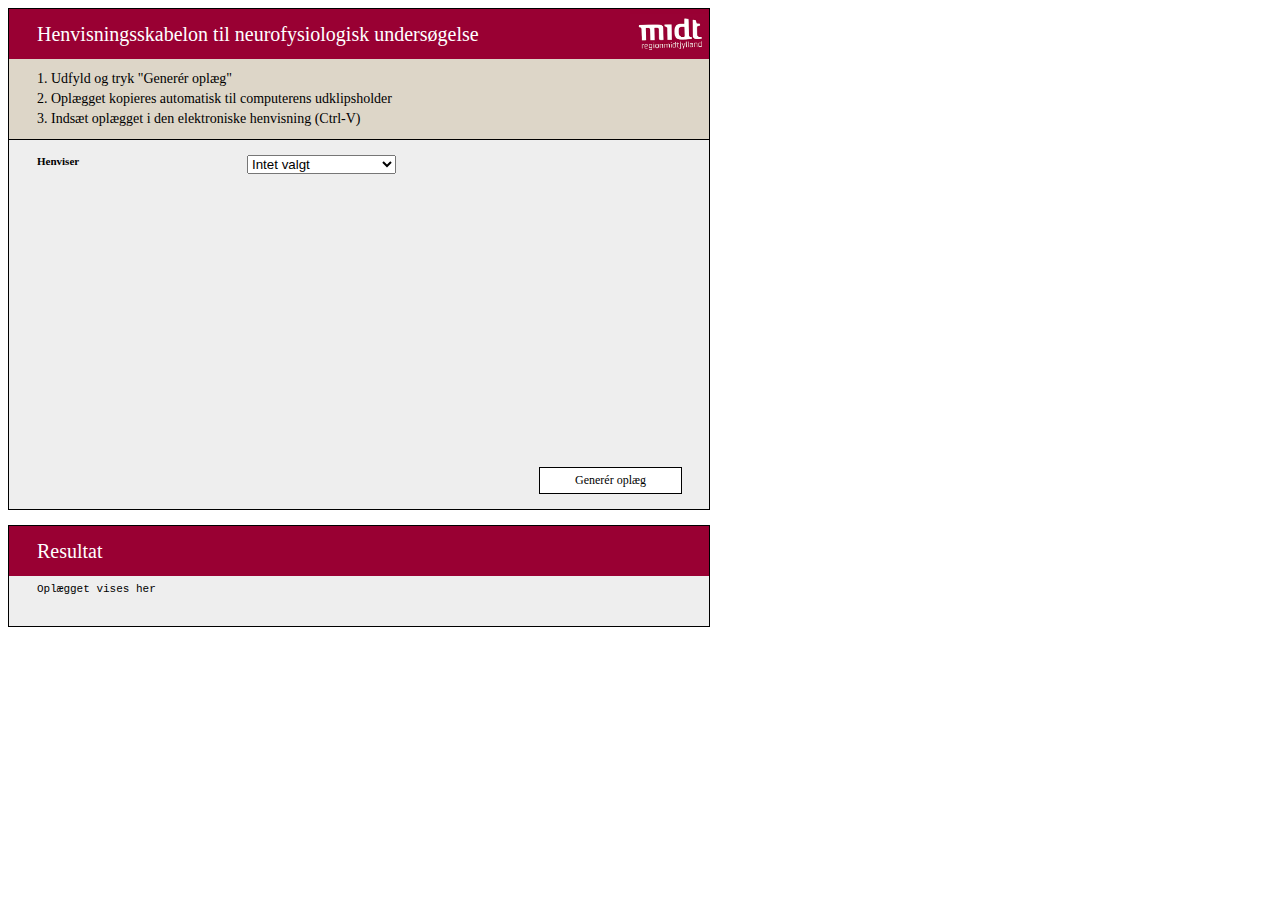
==== commit 63722689: "Add files via upload" ====
--- a/form.html
+++ b/form.html
@@ -27,13 +27,14 @@
 				<img src="Region-Midt-logo.jpeg" style="height:45px; float:right; padding-top:5px">
 			</div>
 			<div class="instructions column">
-				1. Udfyld nedenstående felter og tryk på knappen "Generér oplæg"<br>
-				2. Kopier oplægget over i den elektroniske henvisning (EPJ)
+				1. Udfyld og tryk "Generér oplæg"<br>
+				2. Oplægget kopieres automatisk til computerens udklipsholder<br>
+				3. Indsæt oplægget i den elektroniske henvisning (Ctrl-V)
 			</div>
 
 			<!-- HENVISER... -->
 			<div class="section">
-				<div class="row">
+				<div class="row" id="rowHenviser">
 					<div class="vSpace"></div>
 					<div class="column left">
 						Henviser
@@ -51,7 +52,7 @@
 
 			<!-- DIAGNOSTISK SPØRGSMÅL... -->
 			<div class="section"> 
-				<div class="almen row">
+				<div class="almen row" id="rowDiagnostisk">
 					<div class="hLine"></div>
 					<div class="vSpace"></div>
 					<div class="column left">
@@ -65,15 +66,39 @@
 			</div>
 
 			<!-- ØNSKEDE UNDERSØGELSER... -->
+
+
 			<div class="section">			
-				<div class="shared row">
+	
+			</div>
+
+
+			<div class="section">	
+				<div class="almen row" id="rowØnskedeAlmen">
 					<div class="hLine"></div>
 					<div class="vSpace"></div>
 					<div class="column left">
 						Ønskede undersøgelser
 					</div>
+					<div class="column right checkbox"> 
+						<li>
+							<input type="radio" name="radioØnskede" id="radioKarpal" value="Karpaltunnel" onclick="setDisplays()">
+							<label for="radioKarpal">Karpaltunnel</label>
+						</li>
+						<li>
+							<input type="radio" name="radioØnskede" id="radioEeg" value="eeg" onclick="setDisplays()">
+							<label for="radioEeg">EEG</label>
+						</li>
+					</div>
+				</div>		
+				<div class="special row">
+					<div class="hLine"></div>
+					<div class="vSpace"></div>
+					<div class="column left">
+						Ønskede undersøgelser
+					</div>
 					<div class="column right checkbox">
-						<div class="shared">
+						<div class="special">
 							<li>
 								<input type="checkbox" id="checkboxKarpal" value="karpal" onclick="setDisplays()">
 								<label for="checkboxKarpal">Karpaltunnel</label>
@@ -82,8 +107,6 @@
 								<input type="checkbox" id="checkboxEeg" value="eeg" onclick="setDisplays()">
 								<label for="checkboxEeg">EEG</label>
 							</li>
-						</div>
-						<div class="special">
 							<li>
 								<input type="checkbox" id="checkboxEmg" value="emg" onclick="setDisplays()">
 								<label for="checkboxEmg">EMG/ENG</label>
@@ -335,7 +358,7 @@
 						Anamnese og objektive fund. <br> Kopier forundersøgelse eller andet oplæg fra journalen ind her.
 					</div>
 					<div class="column right">
-						<textarea id="textareaAnamnese" style="display:block; height:80px; width:fill; border:thin solid black;"></textarea> 
+						<textarea id="textareaAnamnese" style="display:block; height:120px; width:99%; border:thin solid black;"></textarea> 
 					</div>
 					<div class="vSpace"></div>
 				</div>
@@ -343,11 +366,15 @@
 
 			<!-- GENERÉR OPLÆG... -->
 			<div class="section">
-				<div class="shared row">
-					<div class="vSpace"></div>
-					<input type="button" onclick="generateResult()" value="Generér oplæg" style="border: thin solid black; float:right; margin-right:1%;padding:2px;font-weight: normal;background-color:white ; padding-left: 3%;padding-right: 3%">
-					<div class="vSpace"></div>
-				</div>
+				<div class="vSpace"></div>
+				<div class="row column" id=textGenerer style="font-size:12px; position:absolute; bottom:45px; font-weight:normal; text-align:right; padding-right:3%;">
+				</div>
+				<div class="vSpace"></div>
+				<div class="vSpace"></div>
+				<div class="row">
+					<input type="button" onclick="generateResult()" value="Generér oplæg" style="font-family:Verdana;font-size:12px;font-weight:normal; position:absolute; right:2%; bottom:0px; border: thin solid black; background-color:white; padding:5px; padding-left:5%;padding-right:5%; margin-right:13px; margin-bottom:15px;">
+				</div>
+				<div class="vSpace"></div>	
 			</div>
 		</div>						
 	</div>
@@ -360,7 +387,7 @@
 			<div class="title">
 				Resultat
 			</div>
-			<div class="instructions column">
+			<div class="instructions column" style="display:none">
 				Teksten kopieres over i den elektroniske henvisning (EPJ)
 			</div>
 
--- a/style.css
+++ b/style.css
@@ -17,7 +17,7 @@
 
 		.vSpace{
 			width:100%;
-			height: 10px;
+			height: 15px;
 			overflow: hidden
 		}
 
@@ -25,16 +25,25 @@
 			width:100%;
 			height: 1px;
 			background-color:gray;
+			display:block;
 		}
-		
+
+		.clear{
+			width: 100%; 
+			clear: both; 
+			height: 0px; 
+			line-height:0px;
+			padding-bottom:20px;
+		}
 		.outerContainer {
 			width:700px;
 			position:relative;
 			zoom:100%;
-			
 		}
 
 		.section{
+/*			padding-left:5%;
+			padding-right:5%;*/
 		}
 
 		.container {
@@ -60,20 +69,24 @@
 
 		.column {
 			float: left;
-			padding-left:2%;
-			padding-right:2%;
-			width: 96%;
+			padding-left:4%;
+			padding-right:4%;			
+			width: 92%;
 		}
-
+		.right {
+			width: 62%;
+			padding-left:1%;
+			text-align:left
+		}
 		.left {
-			width: 30%;
+			width: 28%;
 			padding-right:1%;
 			text-align:left;
 			font-weight:bold;
 		}
 
 		.left_sub {
-			width: 28%;
+			width: 26%;
 			padding-right:1%;
 			margin-left:2%;
 			text-align:left;
@@ -86,7 +99,7 @@
 		}
 
 		.left_sub2 {
-			width: 28%;
+			width: 26%;
 			padding-right:1%;
 			margin-left:2%;
 			text-align:left;
@@ -95,11 +108,7 @@
     		overflow: hidden;
 		}
 
-		.right {
-			width: 64%;
-			padding-left:1%;
-			text-align:left
-		}
+
 
 		.mep{
 		}
@@ -128,7 +137,7 @@
 			resize:none;
 			float:left;
 		}
-
+/*
 		input[type="radio"] + label:before {
 			display:block;
 			width:10%;
@@ -137,7 +146,7 @@
 			font-weight:normal;
 			text-align:left
 
-		}
+		}*/
 
 		input[type="radio"]{
 			cursor:pointer;
@@ -151,7 +160,8 @@
 		}
 
 		.title {
-			text-align:center;
+			text-align:left;
+			padding-left:4%;
 			height:50px;
 			line-height:50px;
 			font-size:20px;
@@ -168,7 +178,8 @@
 			border-bottom:thin solid black;
 			font-size:14px;
 			padding-top:10px;
-			padding-bottom:10px
+			padding-bottom:10px;
+
 		}
 
 		label {
